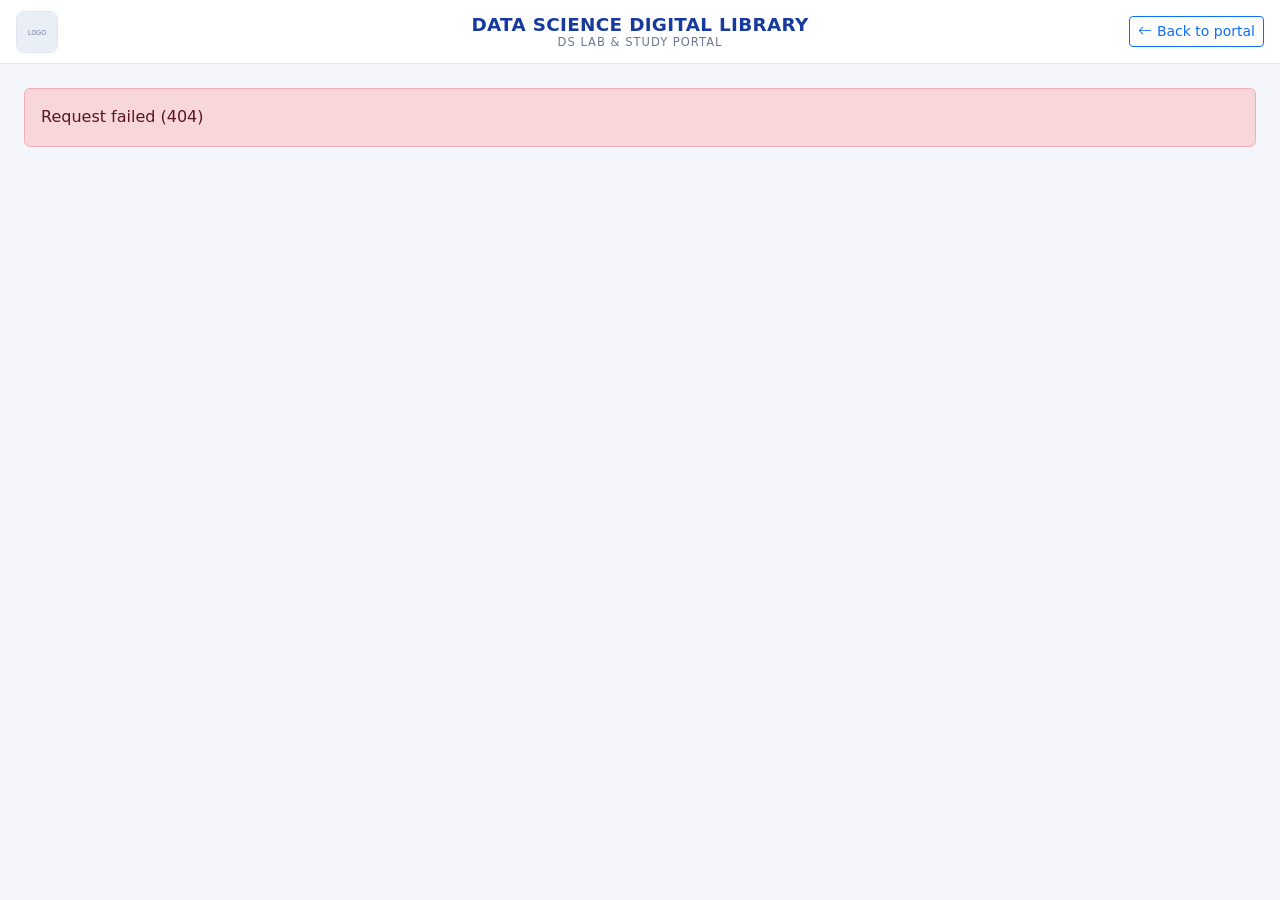
==== ds-library/src/main/resources/static/profile.html @ 5a0a2cf1 "Remove the admin login: everyone can read and edit Removes Spring Security, the login/logout API, th" ====
<!DOCTYPE html>
<html lang="en">
<head>
  <meta charset="UTF-8">
  <meta name="viewport" content="width=device-width, initial-scale=1">
  <title>Student Profile - Data Science Digital Library</title>
  <link href="https://cdn.jsdelivr.net/npm/bootstrap@5.3.3/dist/css/bootstrap.min.css" rel="stylesheet">
  <link href="https://cdn.jsdelivr.net/npm/bootstrap-icons@1.11.3/font/bootstrap-icons.min.css" rel="stylesheet">
  <link href="css/style.css" rel="stylesheet">
</head>
<body>
  <header class="app-header">
    <div class="header-left">
      <img src="img/logo-placeholder.svg" alt="MBU college logo" class="brand-logo">
    </div>
    <h1 class="site-title">DATA SCIENCE DIGITAL LIBRARY<small>DS LAB &amp; STUDY PORTAL</small></h1>
    <div class="header-right gap-2">
      <a href="index.html" class="btn btn-outline-primary btn-sm"><i class="bi bi-arrow-left"></i> <span class="label">Back to portal</span></a>
    </div>
  </header>

  <main class="app-main profile-main" id="content" tabindex="-1"></main>
  <div class="toast-area" id="toasts" aria-live="polite"></div>

  <script src="https://cdn.jsdelivr.net/npm/bootstrap@5.3.3/dist/js/bootstrap.bundle.min.js"></script>
  <script src="js/ui.js"></script>
  <script src="js/api.js"></script>
  <script src="js/pdfviewer.js"></script>
  <script src="js/profile.js"></script>
</body>
</html>
---- ds-library/src/main/resources/static/css/style.css ----
/* ===== Theme (change colours here only) ===== */
:root {
  --primary: #1f4fd8;
  --primary-dark: #163a9e;
  --accent: #f59e0b;
  --bg: #f4f6fb;
  --surface: #ffffff;
  --text: #1c2437;
  --muted: #6b7794;
  --border: #e1e6f0;
  --radius: 14px;
  --header-h: 64px;
  --sidebar-w: 240px;
  --shadow: 0 2px 10px rgba(25, 45, 100, .07);
}

* { box-sizing: border-box; }
body {
  margin: 0;
  background: var(--bg);
  color: var(--text);
  font-family: "Segoe UI", system-ui, -apple-system, Roboto, Arial, sans-serif;
  line-height: 1.55;
}

/* ===== Header ===== */
.app-header {
  position: fixed; inset: 0 0 auto 0; height: var(--header-h); z-index: 1030;
  display: grid; grid-template-columns: minmax(0, 1fr) auto minmax(0, 1fr); align-items: center;
  padding: 0 1rem; background: var(--surface); border-bottom: 1px solid var(--border);
}
.header-left { display: flex; align-items: center; gap: .6rem; }
.header-right { display: flex; justify-content: flex-end; }
.brand-logo { height: 42px; width: 42px; object-fit: contain; border-radius: 8px; }
.site-title { margin: 0; font-size: 1.15rem; font-weight: 700; color: var(--primary-dark); text-align: center; letter-spacing: .3px; }
.site-title small { display: block; font-size: .72rem; font-weight: 500; color: var(--muted); letter-spacing: 1px; }
.menu-toggle { display: none; border: 0; background: none; font-size: 1.6rem; color: var(--text); padding: 0 .25rem; }

/* ===== Sidebar ===== */
.app-sidebar {
  position: fixed; top: var(--header-h); bottom: 0; left: 0; width: var(--sidebar-w);
  background: var(--surface); border-right: 1px solid var(--border);
  padding: 1rem .75rem; overflow-y: auto; z-index: 1020;
  transition: transform .25s ease;
}
.nav-item-link {
  display: flex; align-items: center; gap: .75rem; padding: .7rem .9rem; margin-bottom: .25rem;
  border-radius: 10px; color: var(--text); text-decoration: none; font-weight: 500;
}
.nav-item-link i { font-size: 1.15rem; color: var(--muted); }
.nav-item-link:hover { background: #eef2fc; color: var(--primary); }
.nav-item-link.active { background: var(--primary); color: #fff; }
.nav-item-link.active i { color: #fff; }
.sidebar-backdrop { display: none; }

/* ===== Main content ===== */
.app-main { margin-left: var(--sidebar-w); padding: calc(var(--header-h) + 1.5rem) 1.5rem 2rem; min-height: 100vh; }
.page-head { display: flex; flex-wrap: wrap; align-items: center; justify-content: space-between; gap: .75rem; margin-bottom: 1.25rem; }
.page-head h2 { margin: 0; font-size: 1.5rem; font-weight: 700; }
.page-head p { margin: 0; color: var(--muted); }

/* ===== Cards ===== */
.card-ds { background: var(--surface); border: 1px solid var(--border); border-radius: var(--radius); box-shadow: var(--shadow); padding: 1.1rem 1.25rem; height: 100%; }
.card-ds h5 { font-size: 1rem; font-weight: 700; margin-bottom: .75rem; }
.stat-card { display: flex; align-items: center; gap: 1rem; }
.stat-icon { width: 50px; height: 50px; border-radius: 12px; display: grid; place-items: center; font-size: 1.5rem; background: #e8eefc; color: var(--primary); flex: none; }
.stat-value { font-size: 1.7rem; font-weight: 700; line-height: 1.1; }
.stat-label { color: var(--muted); font-size: .85rem; }
.welcome-banner { background: linear-gradient(120deg, var(--primary), #4a7cf0); color: #fff; border-radius: var(--radius); padding: 1.5rem; }
.welcome-banner h3 { margin: 0 0 .25rem; font-weight: 700; }
.welcome-banner p { margin: 0; opacity: .9; }

/* ===== Empty / loading states ===== */
.empty-state { text-align: center; color: var(--muted); padding: 1.5rem 1rem; }
.empty-state i { font-size: 2.2rem; display: block; margin-bottom: .4rem; opacity: .7; }
.empty-state.big { padding: 3.5rem 1rem; }
.toast-area { position: fixed; right: 1rem; bottom: 1rem; z-index: 2000; display: flex; flex-direction: column; gap: .5rem; }

.btn-primary { --bs-btn-bg: var(--primary); --bs-btn-border-color: var(--primary); --bs-btn-hover-bg: var(--primary-dark); --bs-btn-hover-border-color: var(--primary-dark); }
a:focus-visible, button:focus-visible { outline: 3px solid var(--accent); outline-offset: 2px; }

/* ===== Profile page ===== */
.id-card { max-width: 560px; margin: 0 auto; background: var(--surface); border-radius: 18px; overflow: hidden; box-shadow: var(--shadow); border: 1px solid var(--border); }
.id-card-top { background: linear-gradient(120deg, var(--primary), #4a7cf0); color: #fff; padding: 1.25rem; display: flex; align-items: center; gap: .75rem; }
.id-photo { width: 110px; height: 130px; border-radius: 12px; object-fit: cover; background: #e9eef7; border: 3px solid #fff; margin: -2.5rem 1.25rem 0; position: relative; }
.id-body { padding: 0 1.25rem 1.25rem; }
.id-row { display: flex; justify-content: space-between; gap: 1rem; padding: .45rem 0; border-bottom: 1px dashed var(--border); }
.id-row span:first-child { color: var(--muted); }

/* ===== Responsive ===== */
@media (max-width: 991.98px) {
  .menu-toggle { display: block; }
  .app-sidebar { transform: translateX(-100%); box-shadow: 4px 0 18px rgba(0,0,0,.12); }
  .app-sidebar.open { transform: translateX(0); }
  .sidebar-backdrop.show { display: block; position: fixed; inset: var(--header-h) 0 0 0; background: rgba(0,0,0,.35); z-index: 1010; }
  .app-main { margin-left: 0; padding: calc(var(--header-h) + 1rem) 1rem 2rem; }
}
@media (max-width: 575.98px) {
  .site-title { font-size: .9rem; }
  .site-title small { display: none; }
  .profile-btn .label { display: none; }
}

/* ===== Modules ===== */
.subject-title { font-size: 1.1rem; font-weight: 700; color: var(--primary-dark); margin: .5rem 0 .75rem; padding-bottom: .35rem; border-bottom: 2px solid var(--border); }
.section-label { font-size: .72rem; font-weight: 700; text-transform: uppercase; letter-spacing: .6px; color: var(--muted); margin: .6rem 0 .25rem; }
.file-row { display: flex; align-items: center; justify-content: space-between; gap: .5rem; padding: .2rem 0; }
.file-row .btn-link { text-decoration: none; min-width: 0; }

/* ===== PDF reader ===== */
body.pdf-open { overflow: hidden; }
.pdf-viewer { position: fixed; inset: 0; z-index: 3000; display: flex; flex-direction: column; background: #20242e; }
.pdf-bar { display: flex; flex-wrap: wrap; align-items: center; justify-content: space-between; gap: .5rem; padding: .5rem .75rem; background: #12151c; color: #fff; }
.pdf-title { font-weight: 600; flex: 1 1 140px; min-width: 0; }
.pdf-controls { display: flex; align-items: center; gap: .35rem; flex-wrap: wrap; }
.pdf-page { color: #fff; min-width: 5.5rem; text-align: center; font-size: .9rem; }
.pdf-stage { position: relative; flex: 1; overflow: auto; display: flex; align-items: center; justify-content: center; padding: .75rem; }
.pdf-zoom { width: 100%; height: 100%; max-width: 1200px; transform-origin: center center; transition: transform .15s; }
.flipbook { margin: 0 auto; }
.pdf-status { position: absolute; inset: 0; display: flex; flex-direction: column; gap: .75rem; align-items: center; justify-content: center; color: #fff; z-index: 2; }


/* ===== Notes & dashboard lists ===== */
.note-card { display: flex; flex-direction: column; }
.note-title { cursor: pointer; font-size: 1.05rem; font-weight: 700; color: var(--primary-dark); }
.note-title:hover { text-decoration: underline; }
.note-preview { color: var(--text); white-space: pre-wrap; overflow: hidden; display: -webkit-box; -webkit-line-clamp: 4; line-clamp: 4; -webkit-box-orient: vertical; margin-bottom: .5rem; }
.note-full { white-space: pre-wrap; word-wrap: break-word; }
.recent-list { list-style: none; padding: 0; margin: 0; }
.recent-list li { padding: .4rem 0; border-bottom: 1px dashed var(--border); display: flex; flex-wrap: wrap; justify-content: space-between; gap: .25rem .75rem; }
.recent-list li:last-child { border-bottom: 0; }

/* ===== Experiments: code and output ===== */
.code-block, .output-block { margin: 0 0 1rem; border: 1px solid var(--border); border-radius: 10px; overflow: auto; max-height: 420px; }
.code-block code { display: block; padding: 1rem; font-family: Consolas, "Courier New", monospace; font-size: .88rem; white-space: pre; background: #f6f8fa; }
.output-block { background: #111827; color: #e5e7eb; padding: 1rem; font-size: .88rem; white-space: pre-wrap; }
.code-input { font-family: Consolas, "Courier New", monospace; font-size: .88rem; white-space: pre; tab-size: 4; }

/* ===== Profile ===== */
.profile-main { margin-left: 0; }
.id-photo-empty { display: grid; place-items: center; font-size: 3.5rem; color: #9aa7c2; }
.id-row a { word-break: break-all; }

/* ===== Code editor ===== */
.monaco-box { height: 55vh; min-height: 320px; overflow: hidden; }
.console-box { min-height: 150px; max-height: 320px; margin-bottom: 0; }

/* ===== GitHub repository cards ===== */
.repo-card { border: 1px solid var(--border); border-radius: 10px; padding: .75rem .9rem; margin-bottom: .6rem; background: var(--surface); }
.repo-card a { text-decoration: none; word-break: break-all; }
.repo-section { max-width: 560px; margin: 1.5rem auto 0; }
.repo-section h5 { font-size: 1rem; font-weight: 700; margin-bottom: .75rem; }

/* ===== Long words, URLs and file names must wrap instead of stretching the page ===== */
.app-main, .modal-body, .repo-card { overflow-wrap: anywhere; }
.card-ds .d-flex > :first-child, .file-row > :first-child, .recent-list li > * { min-width: 0; }
.btn-group, .btn-group-sm { flex-shrink: 0; }
.id-row > span:last-child { min-width: 0; }
.site-title { min-width: 0; }

/* ===== Header on tablets and phones: logo and buttons keep their size, the title wraps in the space left ===== */
@media (max-width: 991.98px) {
  .app-header { grid-template-columns: auto minmax(0, 1fr) auto; gap: .5rem; }
  .site-title { font-size: .95rem; line-height: 1.15; padding: 0 .25rem; }
  .header-right { flex-wrap: nowrap; }
}
@media (max-width: 575.98px) {
  .site-title { font-size: .78rem; letter-spacing: 0; }
  .app-header { padding: 0 .5rem; }
  .brand-logo { height: 34px; width: 34px; }
}

/* Dashboard number cards: keep words whole, shrink the icon a little on phones */
.stat-label { overflow-wrap: normal; }
@media (max-width: 575.98px) {
  .stat-card { gap: .6rem; padding: .8rem; }
  .stat-icon { width: 38px; height: 38px; font-size: 1.15rem; border-radius: 10px; }
  .stat-label { font-size: .78rem; }
  .stat-value { font-size: 1.4rem; }
}
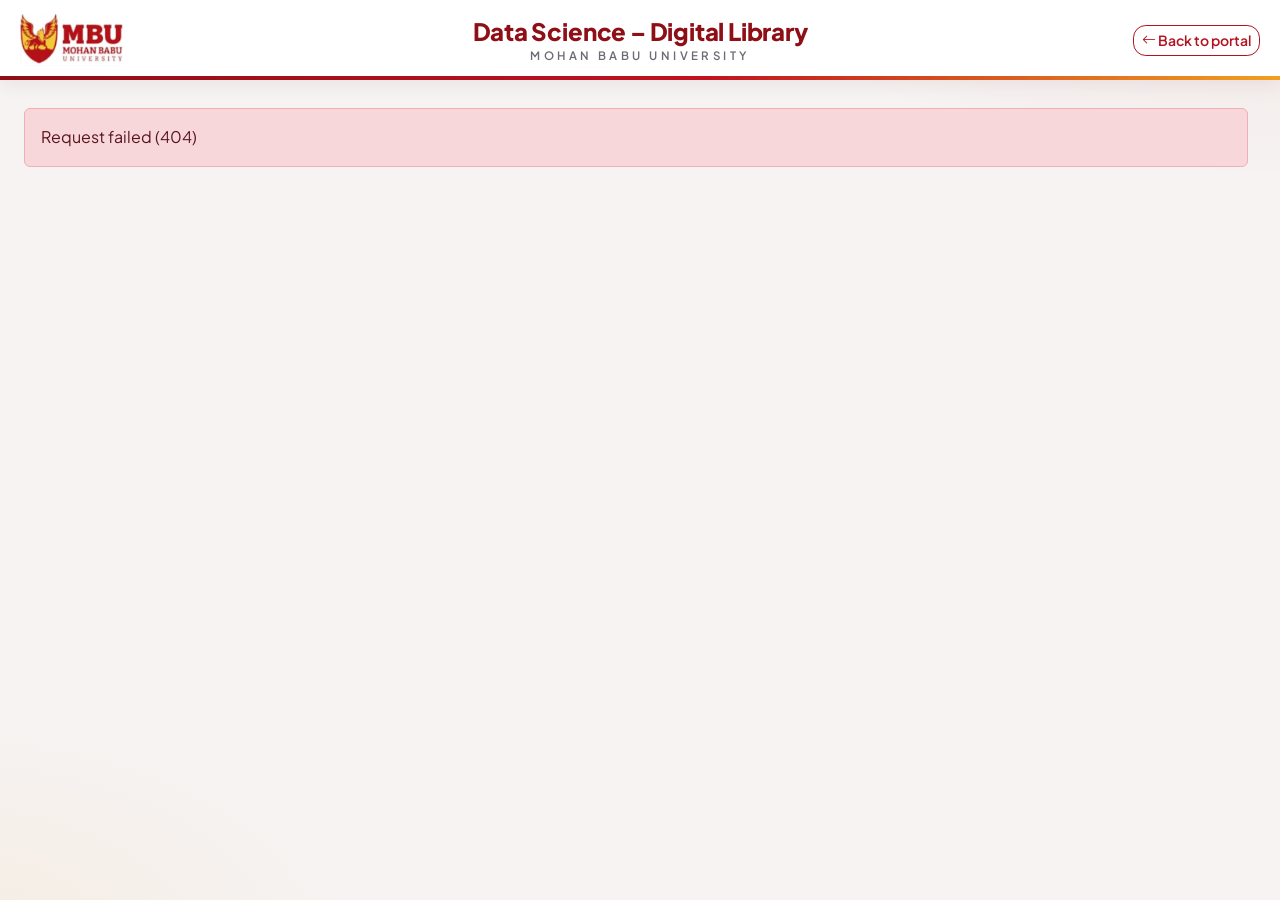
==== commit 0abd342c: "Restyle the portal in the Mohan Babu University look Crimson and maroon theme, maroon pill menu (sid" ====
--- a/ds-library/src/main/resources/static/profile.html
+++ b/ds-library/src/main/resources/static/profile.html
@@ -3,7 +3,10 @@
 <head>
   <meta charset="UTF-8">
   <meta name="viewport" content="width=device-width, initial-scale=1">
-  <title>Student Profile - Data Science Digital Library</title>
+  <title>Student Profile - Data Science - Digital Library</title>
+  <link rel="preconnect" href="https://fonts.googleapis.com">
+  <link rel="preconnect" href="https://fonts.gstatic.com" crossorigin>
+  <link href="https://fonts.googleapis.com/css2?family=Plus+Jakarta+Sans:wght@400;500;600;700;800&display=swap" rel="stylesheet">
   <link href="https://cdn.jsdelivr.net/npm/bootstrap@5.3.3/dist/css/bootstrap.min.css" rel="stylesheet">
   <link href="https://cdn.jsdelivr.net/npm/bootstrap-icons@1.11.3/font/bootstrap-icons.min.css" rel="stylesheet">
   <link href="css/style.css" rel="stylesheet">
@@ -11,10 +14,10 @@
 <body>
   <header class="app-header">
     <div class="header-left">
-      <img src="img/logo-placeholder.svg" alt="MBU college logo" class="brand-logo">
+      <img src="img/mbu-logo.png" alt="Mohan Babu University logo" class="brand-logo">
     </div>
-    <h1 class="site-title">DATA SCIENCE DIGITAL LIBRARY<small>DS LAB &amp; STUDY PORTAL</small></h1>
-    <div class="header-right gap-2">
+    <h1 class="site-title">Data Science &ndash; Digital Library<small>Mohan Babu University</small></h1>
+    <div class="header-right">
       <a href="index.html" class="btn btn-outline-primary btn-sm"><i class="bi bi-arrow-left"></i> <span class="label">Back to portal</span></a>
     </div>
   </header>
--- a/ds-library/src/main/resources/static/css/style.css
+++ b/ds-library/src/main/resources/static/css/style.css
@@ -1,74 +1,144 @@
-/* ===== Theme (change colours here only) ===== */
+/* =====================================================================
+   Mohan Babu University look: crimson and maroon, gold accent, white rounded cards.
+   Change the colours in :root only. Everything below uses these variables.
+   ===================================================================== */
 :root {
-  --primary: #1f4fd8;
-  --primary-dark: #163a9e;
-  --accent: #f59e0b;
-  --bg: #f4f6fb;
+  --primary: #b3121f;
+  --primary-dark: #8f0f16;
+  --primary-deep: #5e090e;
+  --accent: #f0a020;
+  --bg: #f6f3f2;
   --surface: #ffffff;
-  --text: #1c2437;
-  --muted: #6b7794;
-  --border: #e1e6f0;
-  --radius: 14px;
-  --header-h: 64px;
-  --sidebar-w: 240px;
-  --shadow: 0 2px 10px rgba(25, 45, 100, .07);
+  --text: #1d1b20;
+  --muted: #6c6a75;
+  --border: #ece7e6;
+  --radius: 22px;
+  --header-h: 80px;
+  --nav-h: 58px;
+  --sidebar-w: 232px;
+  --shadow: 0 8px 24px rgba(120, 20, 25, .08);
+
+  /* Make Bootstrap's own "primary" colour crimson too (badges, links, spinners) */
+  --bs-primary: #b3121f;
+  --bs-primary-rgb: 179, 18, 31;
+  --bs-link-color: #b3121f;
+  --bs-link-color-rgb: 179, 18, 31;
+  --bs-link-hover-color: #8f0f16;
+  --bs-link-hover-color-rgb: 143, 15, 22;
 }
 
 * { box-sizing: border-box; }
 body {
   margin: 0;
-  background: var(--bg);
   color: var(--text);
-  font-family: "Segoe UI", system-ui, -apple-system, Roboto, Arial, sans-serif;
+  font-family: "Plus Jakarta Sans", "Segoe UI", system-ui, -apple-system, Roboto, Arial, sans-serif;
   line-height: 1.55;
-}
-
-/* ===== Header ===== */
+  background:
+    radial-gradient(900px 420px at 100% -8%, rgba(179, 18, 31, .07), transparent 60%),
+    radial-gradient(700px 380px at -5% 105%, rgba(240, 160, 32, .08), transparent 60%),
+    var(--bg);
+  background-attachment: fixed;
+}
+
+/* ===== Bootstrap pieces recoloured ===== */
+.btn { --bs-btn-border-radius: .8rem; font-weight: 600; }
+.btn-primary {
+  --bs-btn-bg: #b3121f; --bs-btn-border-color: #b3121f; --bs-btn-color: #fff;
+  --bs-btn-hover-bg: #8f0f16; --bs-btn-hover-border-color: #8f0f16; --bs-btn-hover-color: #fff;
+  --bs-btn-active-bg: #7a0c13; --bs-btn-active-border-color: #7a0c13; --bs-btn-active-color: #fff;
+  --bs-btn-disabled-bg: #b3121f; --bs-btn-disabled-border-color: #b3121f;
+  --bs-btn-focus-shadow-rgb: 179, 18, 31;
+}
+.btn-outline-primary {
+  --bs-btn-color: #b3121f; --bs-btn-border-color: #b3121f;
+  --bs-btn-hover-bg: #b3121f; --bs-btn-hover-border-color: #b3121f; --bs-btn-hover-color: #fff;
+  --bs-btn-active-bg: #8f0f16; --bs-btn-active-border-color: #8f0f16; --bs-btn-active-color: #fff;
+  --bs-btn-disabled-color: #b3121f; --bs-btn-disabled-border-color: #b3121f;
+  --bs-btn-focus-shadow-rgb: 179, 18, 31;
+}
+.form-control, .form-select { border-radius: .8rem; border-color: #ddd5d4; }
+.form-control:focus, .form-select:focus { border-color: #c1121f; box-shadow: 0 0 0 .22rem rgba(193, 18, 31, .16); }
+.form-check-input:checked { background-color: #b3121f; border-color: #b3121f; }
+.form-check-input:focus { border-color: #c1121f; box-shadow: 0 0 0 .22rem rgba(193, 18, 31, .16); }
+.modal-content { border: 0; border-radius: var(--radius); box-shadow: 0 24px 60px rgba(60, 5, 10, .28); }
+.modal-header { border-bottom: 0; padding-bottom: .25rem; }
+.modal-header .modal-title { font-weight: 800; color: var(--primary-deep); }
+.modal-footer { border-top: 0; }
+a:focus-visible, button:focus-visible { outline: 3px solid var(--accent); outline-offset: 2px; }
+
+/* ===== Header: logo left, title centre, profile button right ===== */
 .app-header {
   position: fixed; inset: 0 0 auto 0; height: var(--header-h); z-index: 1030;
   display: grid; grid-template-columns: minmax(0, 1fr) auto minmax(0, 1fr); align-items: center;
-  padding: 0 1rem; background: var(--surface); border-bottom: 1px solid var(--border);
+  padding: 0 1.25rem; background: rgba(255, 255, 255, .97); backdrop-filter: blur(8px);
+  box-shadow: 0 4px 18px rgba(90, 10, 15, .07);
+}
+.app-header::after {
+  content: ""; position: absolute; left: 0; right: 0; bottom: 0; height: 4px;
+  background: linear-gradient(90deg, #8f0f16 0%, #c1121f 55%, #f0a020 100%);
 }
 .header-left { display: flex; align-items: center; gap: .6rem; }
 .header-right { display: flex; justify-content: flex-end; }
-.brand-logo { height: 42px; width: 42px; object-fit: contain; border-radius: 8px; }
-.site-title { margin: 0; font-size: 1.15rem; font-weight: 700; color: var(--primary-dark); text-align: center; letter-spacing: .3px; }
-.site-title small { display: block; font-size: .72rem; font-weight: 500; color: var(--muted); letter-spacing: 1px; }
-.menu-toggle { display: none; border: 0; background: none; font-size: 1.6rem; color: var(--text); padding: 0 .25rem; }
-
-/* ===== Sidebar ===== */
+.brand-logo { height: 52px; width: auto; max-width: 130px; object-fit: contain; }
+.site-title { margin: 0; text-align: center; min-width: 0; font-size: 1.5rem; font-weight: 800; line-height: 1.15; color: var(--primary-dark); letter-spacing: -.2px; }
+.site-title small { display: block; margin-top: .25rem; font-size: .72rem; font-weight: 600; color: var(--muted); letter-spacing: .3em; text-transform: uppercase; }
+.profile-btn { border-radius: 999px; padding-inline: 1rem; }
+
+/* ===== Menu: maroon panel on desktop, scrolling pill bar on phones ===== */
 .app-sidebar {
-  position: fixed; top: var(--header-h); bottom: 0; left: 0; width: var(--sidebar-w);
-  background: var(--surface); border-right: 1px solid var(--border);
-  padding: 1rem .75rem; overflow-y: auto; z-index: 1020;
-  transition: transform .25s ease;
+  position: fixed; top: calc(var(--header-h) + 14px); bottom: 14px; left: 14px; width: var(--sidebar-w);
+  background: linear-gradient(170deg, #b3121f 0%, #7a0c13 100%); border-radius: 26px;
+  padding: 1rem .8rem; overflow-y: auto; z-index: 1020; box-shadow: 0 14px 30px rgba(120, 15, 20, .3);
 }
 .nav-item-link {
-  display: flex; align-items: center; gap: .75rem; padding: .7rem .9rem; margin-bottom: .25rem;
-  border-radius: 10px; color: var(--text); text-decoration: none; font-weight: 500;
-}
-.nav-item-link i { font-size: 1.15rem; color: var(--muted); }
-.nav-item-link:hover { background: #eef2fc; color: var(--primary); }
-.nav-item-link.active { background: var(--primary); color: #fff; }
-.nav-item-link.active i { color: #fff; }
-.sidebar-backdrop { display: none; }
+  display: flex; align-items: center; gap: .75rem; padding: .75rem 1rem; margin-bottom: .3rem;
+  border-radius: 16px; color: rgba(255, 255, 255, .92); text-decoration: none; font-weight: 600;
+  transition: background .15s, color .15s;
+}
+.nav-item-link i { font-size: 1.15rem; color: rgba(255, 255, 255, .8); }
+.nav-item-link:hover { background: rgba(255, 255, 255, .14); color: #fff; }
+.nav-item-link.active { background: #fff; color: var(--primary); box-shadow: 0 6px 14px rgba(0, 0, 0, .18); }
+.nav-item-link.active i { color: var(--primary); }
 
 /* ===== Main content ===== */
-.app-main { margin-left: var(--sidebar-w); padding: calc(var(--header-h) + 1.5rem) 1.5rem 2rem; min-height: 100vh; }
-.page-head { display: flex; flex-wrap: wrap; align-items: center; justify-content: space-between; gap: .75rem; margin-bottom: 1.25rem; }
-.page-head h2 { margin: 0; font-size: 1.5rem; font-weight: 700; }
+.app-main { margin-left: calc(var(--sidebar-w) + 28px); padding: calc(var(--header-h) + 1.75rem) 2rem 2.5rem 1.5rem; min-height: 100vh; }
+.page-head { display: flex; flex-wrap: wrap; align-items: center; justify-content: space-between; gap: .75rem; margin-bottom: 1.4rem; }
+.page-head h2 { margin: 0; font-size: 1.75rem; font-weight: 800; color: var(--primary-deep); letter-spacing: -.3px; }
 .page-head p { margin: 0; color: var(--muted); }
 
 /* ===== Cards ===== */
-.card-ds { background: var(--surface); border: 1px solid var(--border); border-radius: var(--radius); box-shadow: var(--shadow); padding: 1.1rem 1.25rem; height: 100%; }
-.card-ds h5 { font-size: 1rem; font-weight: 700; margin-bottom: .75rem; }
-.stat-card { display: flex; align-items: center; gap: 1rem; }
-.stat-icon { width: 50px; height: 50px; border-radius: 12px; display: grid; place-items: center; font-size: 1.5rem; background: #e8eefc; color: var(--primary); flex: none; }
-.stat-value { font-size: 1.7rem; font-weight: 700; line-height: 1.1; }
-.stat-label { color: var(--muted); font-size: .85rem; }
-.welcome-banner { background: linear-gradient(120deg, var(--primary), #4a7cf0); color: #fff; border-radius: var(--radius); padding: 1.5rem; }
-.welcome-banner h3 { margin: 0 0 .25rem; font-weight: 700; }
-.welcome-banner p { margin: 0; opacity: .9; }
+.card-ds { background: var(--surface); border: 1px solid rgba(0, 0, 0, .03); border-radius: var(--radius); box-shadow: var(--shadow); padding: 1.2rem 1.35rem; height: 100%; }
+.card-ds h5 { font-size: 1.02rem; font-weight: 800; margin-bottom: .75rem; }
+.stat-icon { width: 50px; height: 50px; border-radius: 14px; display: grid; place-items: center; font-size: 1.5rem; background: #fde9eb; color: var(--primary); flex: none; }
+
+/* ===== Home: welcome banner and big tiles ===== */
+.welcome-banner {
+  position: relative; overflow: hidden; color: #fff; border-radius: 26px; padding: 1.8rem 1.7rem;
+  background:
+    radial-gradient(circle at 90% 8%, rgba(240, 160, 32, .6), transparent 42%),
+    linear-gradient(135deg, #c8141c 0%, #8f0f16 100%);
+  box-shadow: 0 16px 34px rgba(143, 15, 22, .3);
+}
+.welcome-banner h3 { margin: 0 0 .4rem; font-weight: 800; font-size: 1.8rem; letter-spacing: -.3px; }
+.welcome-banner p { margin: 0; opacity: .93; font-size: 1.05rem; }
+
+.tile {
+  position: relative; display: flex; flex-direction: column; height: 100%; padding: 1.15rem 1.2rem 1.2rem;
+  background: var(--surface); border: 1px solid rgba(0, 0, 0, .03); border-radius: var(--radius); box-shadow: var(--shadow);
+  text-decoration: none; color: var(--text); transition: transform .15s, box-shadow .15s;
+}
+.tile:hover { transform: translateY(-3px); box-shadow: 0 16px 32px rgba(120, 20, 25, .15); color: var(--text); }
+.tile-icon { width: 56px; height: 56px; border-radius: 17px; display: grid; place-items: center; font-size: 1.6rem; color: #fff; margin-bottom: .9rem; box-shadow: 0 8px 16px rgba(0, 0, 0, .2); }
+.tile-arrow { position: absolute; top: 1.2rem; right: 1.3rem; color: #8d8a96; font-size: 1.15rem; }
+.tile-title { font-weight: 800; font-size: 1.18rem; line-height: 1.2; }
+.tile-count { font-weight: 800; color: var(--primary); }
+.tile-sub { color: var(--muted); font-size: .92rem; margin-top: .15rem; }
+.t-red    { background: linear-gradient(135deg, #d6212d, #8f0f16); }
+.t-purple { background: linear-gradient(135deg, #9a6bff, #6a3de0); }
+.t-blue   { background: linear-gradient(135deg, #3b8bff, #1a56c8); }
+.t-green  { background: linear-gradient(135deg, #25ad63, #117a3d); }
+.t-amber  { background: linear-gradient(135deg, #ffb02e, #e07a0b); }
+.t-teal   { background: linear-gradient(135deg, #1fc6b3, #0e8f82); }
 
 /* ===== Empty / loading states ===== */
 .empty-state { text-align: center; color: var(--muted); padding: 1.5rem 1rem; }
@@ -76,42 +146,17 @@
 .empty-state.big { padding: 3.5rem 1rem; }
 .toast-area { position: fixed; right: 1rem; bottom: 1rem; z-index: 2000; display: flex; flex-direction: column; gap: .5rem; }
 
-.btn-primary { --bs-btn-bg: var(--primary); --bs-btn-border-color: var(--primary); --bs-btn-hover-bg: var(--primary-dark); --bs-btn-hover-border-color: var(--primary-dark); }
-a:focus-visible, button:focus-visible { outline: 3px solid var(--accent); outline-offset: 2px; }
-
-/* ===== Profile page ===== */
-.id-card { max-width: 560px; margin: 0 auto; background: var(--surface); border-radius: 18px; overflow: hidden; box-shadow: var(--shadow); border: 1px solid var(--border); }
-.id-card-top { background: linear-gradient(120deg, var(--primary), #4a7cf0); color: #fff; padding: 1.25rem; display: flex; align-items: center; gap: .75rem; }
-.id-photo { width: 110px; height: 130px; border-radius: 12px; object-fit: cover; background: #e9eef7; border: 3px solid #fff; margin: -2.5rem 1.25rem 0; position: relative; }
-.id-body { padding: 0 1.25rem 1.25rem; }
-.id-row { display: flex; justify-content: space-between; gap: 1rem; padding: .45rem 0; border-bottom: 1px dashed var(--border); }
-.id-row span:first-child { color: var(--muted); }
-
-/* ===== Responsive ===== */
-@media (max-width: 991.98px) {
-  .menu-toggle { display: block; }
-  .app-sidebar { transform: translateX(-100%); box-shadow: 4px 0 18px rgba(0,0,0,.12); }
-  .app-sidebar.open { transform: translateX(0); }
-  .sidebar-backdrop.show { display: block; position: fixed; inset: var(--header-h) 0 0 0; background: rgba(0,0,0,.35); z-index: 1010; }
-  .app-main { margin-left: 0; padding: calc(var(--header-h) + 1rem) 1rem 2rem; }
-}
-@media (max-width: 575.98px) {
-  .site-title { font-size: .9rem; }
-  .site-title small { display: none; }
-  .profile-btn .label { display: none; }
-}
-
 /* ===== Modules ===== */
-.subject-title { font-size: 1.1rem; font-weight: 700; color: var(--primary-dark); margin: .5rem 0 .75rem; padding-bottom: .35rem; border-bottom: 2px solid var(--border); }
-.section-label { font-size: .72rem; font-weight: 700; text-transform: uppercase; letter-spacing: .6px; color: var(--muted); margin: .6rem 0 .25rem; }
+.subject-title { font-size: 1.12rem; font-weight: 800; color: var(--primary-dark); margin: .5rem 0 .8rem; padding-bottom: .4rem; border-bottom: 2px solid #f0d9db; }
+.section-label { font-size: .72rem; font-weight: 800; text-transform: uppercase; letter-spacing: .6px; color: var(--muted); margin: .6rem 0 .25rem; }
 .file-row { display: flex; align-items: center; justify-content: space-between; gap: .5rem; padding: .2rem 0; }
 .file-row .btn-link { text-decoration: none; min-width: 0; }
 
 /* ===== PDF reader ===== */
 body.pdf-open { overflow: hidden; }
-.pdf-viewer { position: fixed; inset: 0; z-index: 3000; display: flex; flex-direction: column; background: #20242e; }
-.pdf-bar { display: flex; flex-wrap: wrap; align-items: center; justify-content: space-between; gap: .5rem; padding: .5rem .75rem; background: #12151c; color: #fff; }
-.pdf-title { font-weight: 600; flex: 1 1 140px; min-width: 0; }
+.pdf-viewer { position: fixed; inset: 0; z-index: 3000; display: flex; flex-direction: column; background: #2a1517; }
+.pdf-bar { display: flex; flex-wrap: wrap; align-items: center; justify-content: space-between; gap: .5rem; padding: .5rem .75rem; background: #4a0a0f; color: #fff; }
+.pdf-title { font-weight: 700; flex: 1 1 140px; min-width: 0; }
 .pdf-controls { display: flex; align-items: center; gap: .35rem; flex-wrap: wrap; }
 .pdf-page { color: #fff; min-width: 5.5rem; text-align: center; font-size: .9rem; }
 .pdf-stage { position: relative; flex: 1; overflow: auto; display: flex; align-items: center; justify-content: center; padding: .75rem; }
@@ -119,62 +164,93 @@
 .flipbook { margin: 0 auto; }
 .pdf-status { position: absolute; inset: 0; display: flex; flex-direction: column; gap: .75rem; align-items: center; justify-content: center; color: #fff; z-index: 2; }
 
-
 /* ===== Notes & dashboard lists ===== */
 .note-card { display: flex; flex-direction: column; }
-.note-title { cursor: pointer; font-size: 1.05rem; font-weight: 700; color: var(--primary-dark); }
+.note-title { cursor: pointer; font-size: 1.05rem; font-weight: 800; color: var(--primary-dark); }
 .note-title:hover { text-decoration: underline; }
 .note-preview { color: var(--text); white-space: pre-wrap; overflow: hidden; display: -webkit-box; -webkit-line-clamp: 4; line-clamp: 4; -webkit-box-orient: vertical; margin-bottom: .5rem; }
 .note-full { white-space: pre-wrap; word-wrap: break-word; }
 .recent-list { list-style: none; padding: 0; margin: 0; }
-.recent-list li { padding: .4rem 0; border-bottom: 1px dashed var(--border); display: flex; flex-wrap: wrap; justify-content: space-between; gap: .25rem .75rem; }
+.recent-list li { padding: .45rem 0; border-bottom: 1px dashed #eadfde; display: flex; flex-wrap: wrap; justify-content: space-between; gap: .25rem .75rem; }
 .recent-list li:last-child { border-bottom: 0; }
 
 /* ===== Experiments: code and output ===== */
-.code-block, .output-block { margin: 0 0 1rem; border: 1px solid var(--border); border-radius: 10px; overflow: auto; max-height: 420px; }
+.code-block, .output-block { margin: 0 0 1rem; border: 1px solid var(--border); border-radius: 14px; overflow: auto; max-height: 420px; }
 .code-block code { display: block; padding: 1rem; font-family: Consolas, "Courier New", monospace; font-size: .88rem; white-space: pre; background: #f6f8fa; }
-.output-block { background: #111827; color: #e5e7eb; padding: 1rem; font-size: .88rem; white-space: pre-wrap; }
+.output-block { background: #1f1416; color: #f1e6e7; padding: 1rem; font-size: .88rem; white-space: pre-wrap; }
 .code-input { font-family: Consolas, "Courier New", monospace; font-size: .88rem; white-space: pre; tab-size: 4; }
 
-/* ===== Profile ===== */
+/* ===== Code editor ===== */
+.monaco-box { height: 55vh; min-height: 320px; overflow: hidden; border-radius: 14px; }
+.console-box { min-height: 150px; max-height: 320px; margin-bottom: 0; }
+
+/* ===== Profile page ===== */
 .profile-main { margin-left: 0; }
-.id-photo-empty { display: grid; place-items: center; font-size: 3.5rem; color: #9aa7c2; }
+.id-card { max-width: 560px; margin: 0 auto; background: var(--surface); border-radius: 26px; overflow: hidden; box-shadow: 0 16px 36px rgba(120, 20, 25, .14); border: 1px solid rgba(0, 0, 0, .03); }
+.id-card-top {
+  color: #fff; padding: 1.25rem 1.25rem 3.6rem; display: flex; align-items: center; gap: .85rem; font-weight: 700;
+  background: radial-gradient(circle at 92% 0%, rgba(240, 160, 32, .55), transparent 45%), linear-gradient(135deg, #c8141c, #7a0c13);
+}
+.id-logo { height: 46px; width: auto; background: #fff; border-radius: 10px; padding: 3px 6px; }
+.id-photo { width: 110px; height: 130px; border-radius: 16px; object-fit: cover; background: #f1e9e8; border: 4px solid #fff; margin: -2.5rem 1.25rem 0; position: relative; box-shadow: 0 8px 18px rgba(0, 0, 0, .18); }
+.id-photo-empty { display: grid; place-items: center; font-size: 3.5rem; color: #b9aeb0; }
+.id-body { padding: 0 1.25rem 1.25rem; }
+.id-row { display: flex; justify-content: space-between; gap: 1rem; padding: .5rem 0; border-bottom: 1px dashed #eadfde; }
+.id-row span:first-child { color: var(--muted); }
 .id-row a { word-break: break-all; }
 
-/* ===== Code editor ===== */
-.monaco-box { height: 55vh; min-height: 320px; overflow: hidden; }
-.console-box { min-height: 150px; max-height: 320px; margin-bottom: 0; }
-
 /* ===== GitHub repository cards ===== */
-.repo-card { border: 1px solid var(--border); border-radius: 10px; padding: .75rem .9rem; margin-bottom: .6rem; background: var(--surface); }
+.repo-card { border: 1px solid var(--border); border-radius: 16px; padding: .8rem 1rem; margin-bottom: .6rem; background: var(--surface); }
 .repo-card a { text-decoration: none; word-break: break-all; }
 .repo-section { max-width: 560px; margin: 1.5rem auto 0; }
-.repo-section h5 { font-size: 1rem; font-weight: 700; margin-bottom: .75rem; }
+.repo-section h5 { font-size: 1rem; font-weight: 800; margin-bottom: .75rem; }
 
 /* ===== Long words, URLs and file names must wrap instead of stretching the page ===== */
 .app-main, .modal-body, .repo-card { overflow-wrap: anywhere; }
 .card-ds .d-flex > :first-child, .file-row > :first-child, .recent-list li > * { min-width: 0; }
 .btn-group, .btn-group-sm { flex-shrink: 0; }
 .id-row > span:last-child { min-width: 0; }
-.site-title { min-width: 0; }
-
-/* ===== Header on tablets and phones: logo and buttons keep their size, the title wraps in the space left ===== */
+.tile-title, .tile-sub { overflow-wrap: normal; }
+
+/* ===== Tablets and phones: the menu becomes a scrolling maroon pill bar under the header ===== */
 @media (max-width: 991.98px) {
-  .app-header { grid-template-columns: auto minmax(0, 1fr) auto; gap: .5rem; }
-  .site-title { font-size: .95rem; line-height: 1.15; padding: 0 .25rem; }
+  :root { --header-h: 72px; }
+  .app-header { grid-template-columns: auto minmax(0, 1fr) auto; gap: .5rem; padding: 0 .85rem; }
+  .brand-logo { height: 42px; max-width: 100px; }
+  .site-title { font-size: 1.12rem; padding: 0 .25rem; }
+  .site-title small { font-size: .6rem; letter-spacing: .22em; }
   .header-right { flex-wrap: nowrap; }
+
+  .app-sidebar {
+    top: calc(var(--header-h) + 10px); left: 10px; right: 10px; bottom: auto; width: auto; height: var(--nav-h);
+    display: flex; flex-direction: row; align-items: center; gap: .25rem; padding: .45rem;
+    overflow-x: auto; overflow-y: hidden; border-radius: 22px; scrollbar-width: none;
+    background: linear-gradient(90deg, #b3121f 0%, #7a0c13 100%);
+  }
+  .app-sidebar::-webkit-scrollbar { display: none; }
+  .nav-item-link { flex: none; margin: 0; padding: .6rem 1.05rem; white-space: nowrap; border-radius: 16px; }
+  .nav-item-link i { display: none; }
+
+  .app-main { margin-left: 0; padding: calc(var(--header-h) + var(--nav-h) + 28px) 1rem 2rem; }
+  .welcome-banner h3 { font-size: 1.5rem; }
 }
 @media (max-width: 575.98px) {
-  .site-title { font-size: .78rem; letter-spacing: 0; }
-  .app-header { padding: 0 .5rem; }
-  .brand-logo { height: 34px; width: 34px; }
-}
-
-/* Dashboard number cards: keep words whole, shrink the icon a little on phones */
-.stat-label { overflow-wrap: normal; }
-@media (max-width: 575.98px) {
-  .stat-card { gap: .6rem; padding: .8rem; }
-  .stat-icon { width: 38px; height: 38px; font-size: 1.15rem; border-radius: 10px; }
-  .stat-label { font-size: .78rem; }
-  .stat-value { font-size: 1.4rem; }
-}
+  :root { --header-h: 66px; }
+  .app-header { padding: 0 .55rem; }
+  .brand-logo { height: 36px; max-width: 78px; }
+  .site-title { font-size: .86rem; line-height: 1.12; }
+  .site-title small { font-size: .5rem; letter-spacing: .16em; margin-top: .15rem; }
+  .profile-btn .label { display: none; }
+  .profile-btn { padding-inline: .6rem; }
+  .page-head h2 { font-size: 1.45rem; }
+  .welcome-banner { padding: 1.4rem 1.2rem; border-radius: 22px; }
+  .welcome-banner h3 { font-size: 1.35rem; }
+  .welcome-banner p { font-size: .98rem; }
+  .tile { padding: 1rem 1rem 1.05rem; border-radius: 20px; }
+  .tile-icon { width: 50px; height: 50px; font-size: 1.4rem; border-radius: 15px; margin-bottom: .7rem; }
+  .tile-title { font-size: 1.05rem; }
+  .tile-sub { font-size: .85rem; }
+}
+
+/* The profile page has no menu bar, so it needs less space under the header on phones */
+@media (max-width: 991.98px) { .profile-main { padding-top: calc(var(--header-h) + 1.5rem); } }
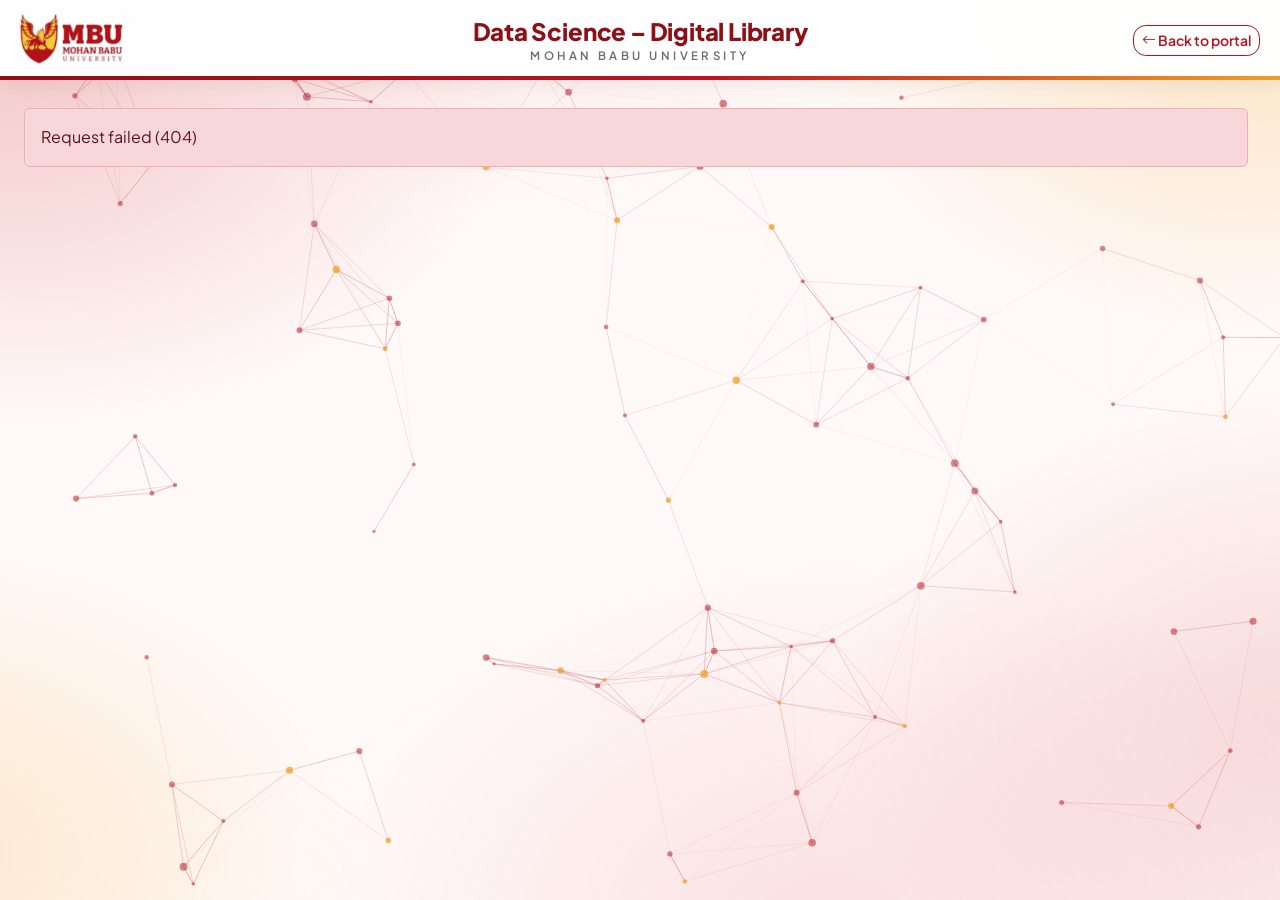
==== commit bf47218c: "Replace the still background with an animated one Drifting colour clouds (CSS) plus a floating netwo" ====
--- a/ds-library/src/main/resources/static/profile.html
+++ b/ds-library/src/main/resources/static/profile.html
@@ -26,6 +26,7 @@
   <div class="toast-area" id="toasts" aria-live="polite"></div>
 
   <script src="https://cdn.jsdelivr.net/npm/bootstrap@5.3.3/dist/js/bootstrap.bundle.min.js"></script>
+  <script src="js/background.js"></script>
   <script src="js/ui.js"></script>
   <script src="js/api.js"></script>
   <script src="js/pdfviewer.js"></script>
--- a/ds-library/src/main/resources/static/css/style.css
+++ b/ds-library/src/main/resources/static/css/style.css
@@ -7,7 +7,7 @@
   --primary-dark: #8f0f16;
   --primary-deep: #5e090e;
   --accent: #f0a020;
-  --bg: #f6f3f2;
+  --bg: #fffaf9;
   --surface: #ffffff;
   --text: #1d1b20;
   --muted: #6c6a75;
@@ -15,7 +15,7 @@
   --radius: 22px;
   --header-h: 80px;
   --nav-h: 58px;
-  --sidebar-w: 232px;
+  --sidebar-w: 256px;
   --shadow: 0 8px 24px rgba(120, 20, 25, .08);
 
   /* Make Bootstrap's own "primary" colour crimson too (badges, links, spinners) */
@@ -33,11 +33,42 @@
   color: var(--text);
   font-family: "Plus Jakarta Sans", "Segoe UI", system-ui, -apple-system, Roboto, Arial, sans-serif;
   line-height: 1.55;
+  /* Warm white base. The moving colour clouds (body::before / ::after) and the node network (js/background.js)
+     are drawn on top of it and behind the page content. */
+  background-color: #fffaf9;
+}
+
+/* ===== Animated background: slowly drifting colour clouds (CSS only, no scripts) ===== */
+body::before, body::after {
+  content: ""; position: fixed; inset: -25%; z-index: -2; pointer-events: none; will-change: transform;
+}
+body::before {
   background:
-    radial-gradient(900px 420px at 100% -8%, rgba(179, 18, 31, .07), transparent 60%),
-    radial-gradient(700px 380px at -5% 105%, rgba(240, 160, 32, .08), transparent 60%),
-    var(--bg);
-  background-attachment: fixed;
+    radial-gradient(38% 38% at 18% 22%, rgba(200, 20, 28, .20), transparent 70%),
+    radial-gradient(34% 34% at 82% 18%, rgba(240, 160, 32, .24), transparent 70%),
+    radial-gradient(40% 40% at 60% 85%, rgba(232, 112, 122, .18), transparent 70%);
+  animation: cloud-a 30s ease-in-out infinite alternate;
+}
+body::after {
+  background:
+    radial-gradient(36% 36% at 85% 70%, rgba(200, 20, 28, .14), transparent 70%),
+    radial-gradient(34% 34% at 12% 80%, rgba(240, 160, 32, .20), transparent 70%),
+    radial-gradient(30% 30% at 45% 12%, rgba(232, 112, 122, .12), transparent 70%);
+  animation: cloud-b 42s ease-in-out infinite alternate;
+}
+@keyframes cloud-a {
+  0%   { transform: translate3d(0, 0, 0) scale(1) rotate(0deg); }
+  50%  { transform: translate3d(4%, -3%, 0) scale(1.10) rotate(3deg); }
+  100% { transform: translate3d(-4%, 4%, 0) scale(1.04) rotate(-3deg); }
+}
+@keyframes cloud-b {
+  0%   { transform: translate3d(0, 0, 0) scale(1.05) rotate(0deg); }
+  50%  { transform: translate3d(-5%, 3%, 0) scale(1) rotate(-4deg); }
+  100% { transform: translate3d(4%, -4%, 0) scale(1.12) rotate(3deg); }
+}
+#bgCanvas { position: fixed; inset: 0; width: 100%; height: 100%; z-index: -1; pointer-events: none; }
+@media (prefers-reduced-motion: reduce) {
+  body::before, body::after { animation: none; }   /* a still picture for people who prefer no motion */
 }
 
 /* ===== Bootstrap pieces recoloured ===== */
@@ -82,7 +113,6 @@
 .brand-logo { height: 52px; width: auto; max-width: 130px; object-fit: contain; }
 .site-title { margin: 0; text-align: center; min-width: 0; font-size: 1.5rem; font-weight: 800; line-height: 1.15; color: var(--primary-dark); letter-spacing: -.2px; }
 .site-title small { display: block; margin-top: .25rem; font-size: .72rem; font-weight: 600; color: var(--muted); letter-spacing: .3em; text-transform: uppercase; }
-.profile-btn { border-radius: 999px; padding-inline: 1rem; }
 
 /* ===== Menu: maroon panel on desktop, scrolling pill bar on phones ===== */
 .app-sidebar {
@@ -111,7 +141,7 @@
 .card-ds h5 { font-size: 1.02rem; font-weight: 800; margin-bottom: .75rem; }
 .stat-icon { width: 50px; height: 50px; border-radius: 14px; display: grid; place-items: center; font-size: 1.5rem; background: #fde9eb; color: var(--primary); flex: none; }
 
-/* ===== Home: welcome banner and big tiles ===== */
+/* ===== Home: welcome banner ===== */
 .welcome-banner {
   position: relative; overflow: hidden; color: #fff; border-radius: 26px; padding: 1.8rem 1.7rem;
   background:
@@ -122,23 +152,10 @@
 .welcome-banner h3 { margin: 0 0 .4rem; font-weight: 800; font-size: 1.8rem; letter-spacing: -.3px; }
 .welcome-banner p { margin: 0; opacity: .93; font-size: 1.05rem; }
 
-.tile {
   position: relative; display: flex; flex-direction: column; height: 100%; padding: 1.15rem 1.2rem 1.2rem;
   background: var(--surface); border: 1px solid rgba(0, 0, 0, .03); border-radius: var(--radius); box-shadow: var(--shadow);
   text-decoration: none; color: var(--text); transition: transform .15s, box-shadow .15s;
 }
-.tile:hover { transform: translateY(-3px); box-shadow: 0 16px 32px rgba(120, 20, 25, .15); color: var(--text); }
-.tile-icon { width: 56px; height: 56px; border-radius: 17px; display: grid; place-items: center; font-size: 1.6rem; color: #fff; margin-bottom: .9rem; box-shadow: 0 8px 16px rgba(0, 0, 0, .2); }
-.tile-arrow { position: absolute; top: 1.2rem; right: 1.3rem; color: #8d8a96; font-size: 1.15rem; }
-.tile-title { font-weight: 800; font-size: 1.18rem; line-height: 1.2; }
-.tile-count { font-weight: 800; color: var(--primary); }
-.tile-sub { color: var(--muted); font-size: .92rem; margin-top: .15rem; }
-.t-red    { background: linear-gradient(135deg, #d6212d, #8f0f16); }
-.t-purple { background: linear-gradient(135deg, #9a6bff, #6a3de0); }
-.t-blue   { background: linear-gradient(135deg, #3b8bff, #1a56c8); }
-.t-green  { background: linear-gradient(135deg, #25ad63, #117a3d); }
-.t-amber  { background: linear-gradient(135deg, #ffb02e, #e07a0b); }
-.t-teal   { background: linear-gradient(135deg, #1fc6b3, #0e8f82); }
 
 /* ===== Empty / loading states ===== */
 .empty-state { text-align: center; color: var(--muted); padding: 1.5rem 1rem; }
@@ -210,7 +227,6 @@
 .card-ds .d-flex > :first-child, .file-row > :first-child, .recent-list li > * { min-width: 0; }
 .btn-group, .btn-group-sm { flex-shrink: 0; }
 .id-row > span:last-child { min-width: 0; }
-.tile-title, .tile-sub { overflow-wrap: normal; }
 
 /* ===== Tablets and phones: the menu becomes a scrolling maroon pill bar under the header ===== */
 @media (max-width: 991.98px) {
@@ -240,17 +256,73 @@
   .brand-logo { height: 36px; max-width: 78px; }
   .site-title { font-size: .86rem; line-height: 1.12; }
   .site-title small { font-size: .5rem; letter-spacing: .16em; margin-top: .15rem; }
-  .profile-btn .label { display: none; }
-  .profile-btn { padding-inline: .6rem; }
   .page-head h2 { font-size: 1.45rem; }
   .welcome-banner { padding: 1.4rem 1.2rem; border-radius: 22px; }
   .welcome-banner h3 { font-size: 1.35rem; }
   .welcome-banner p { font-size: .98rem; }
-  .tile { padding: 1rem 1rem 1.05rem; border-radius: 20px; }
-  .tile-icon { width: 50px; height: 50px; font-size: 1.4rem; border-radius: 15px; margin-bottom: .7rem; }
-  .tile-title { font-size: 1.05rem; }
-  .tile-sub { font-size: .85rem; }
 }
 
 /* The profile page has no menu bar, so it needs less space under the header on phones */
 @media (max-width: 991.98px) { .profile-main { padding-top: calc(var(--header-h) + 1.5rem); } }
+
+/* ===== Menu button: closes and opens the menu ===== */
+.menu-toggle {
+  flex: none; display: inline-grid; place-items: center; width: 44px; height: 44px; border: 0; border-radius: 14px;
+  background: #fde9eb; color: var(--primary); font-size: 1.55rem; line-height: 1; cursor: pointer;
+  transition: background .15s, transform .15s;
+}
+.menu-toggle:hover { background: #f8d2d6; }
+.menu-toggle:active { transform: scale(.94); }
+
+.app-sidebar { transition: transform .28s ease, visibility 0s linear 0s; }
+.app-main { transition: margin-left .28s ease, padding-top .28s ease; }
+.no-anim .app-sidebar, .no-anim .app-main { transition: none !important; }
+
+/* Closed: the menu slides out of view (and cannot be tabbed into); the page uses the freed space */
+body.sidebar-collapsed .app-sidebar { transform: translateX(calc(-100% - 24px)); visibility: hidden; transition: transform .28s ease, visibility 0s linear .28s; }
+body.sidebar-collapsed .app-main { margin-left: 0; padding-left: 2rem; }
+.profile-main { transition: none; }
+
+@media (max-width: 991.98px) {
+  .app-sidebar { transition: transform .28s ease, visibility 0s linear 0s; }
+  body.sidebar-collapsed .app-sidebar { transform: translateY(calc(-100% - 24px)); }
+  body.sidebar-collapsed .app-main { padding-left: 1rem; padding-top: calc(var(--header-h) + 1.25rem); }
+}
+@media (max-width: 575.98px) {
+  .menu-toggle { width: 38px; height: 38px; font-size: 1.35rem; border-radius: 12px; }
+  .header-left { gap: .4rem; }
+}
+
+/* ===== Totals shown as small badges inside the menu ===== */
+.nav-count {
+  margin-left: auto; min-width: 1.7rem; padding: .08rem .5rem; border-radius: 999px; text-align: center;
+  background: rgba(255, 255, 255, .2); color: #fff; font-size: .74rem; font-weight: 800; line-height: 1.5;
+}
+.nav-count:empty { display: none; }
+.nav-item-link.active .nav-count { background: #fde9eb; color: var(--primary); }
+@media (max-width: 991.98px) { .nav-count { display: none; } }   /* the phone menu bar stays clean */
+.nav-item-link { white-space: nowrap; gap: .7rem; }
+
+/* ===== Round profile photo button in the header ===== */
+.profile-avatar {
+  display: grid; place-items: center; width: 48px; height: 48px; border-radius: 50%; overflow: hidden;
+  background: #fde9eb; color: var(--primary); font-size: 1.7rem; text-decoration: none;
+  border: 3px solid #fff; box-shadow: 0 0 0 2px var(--primary), 0 6px 14px rgba(120, 20, 25, .25);
+  transition: transform .15s, box-shadow .15s;
+}
+.profile-avatar:hover { transform: scale(1.07); color: var(--primary-dark); box-shadow: 0 0 0 2px var(--primary-dark), 0 8px 18px rgba(120, 20, 25, .3); }
+.profile-avatar img { width: 100%; height: 100%; object-fit: cover; display: block; }
+.profile-avatar img[hidden] { display: none; }
+@media (max-width: 575.98px) { .profile-avatar { width: 42px; height: 42px; font-size: 1.5rem; } }
+
+/* ===== Keep headings crisp over the background illustration ===== */
+.page-head { background: rgba(255, 255, 255, .78); backdrop-filter: blur(6px); border-radius: 20px; padding: .85rem 1.2rem; }
+.subject-title { display: inline-block; background: rgba(255, 255, 255, .85); border-bottom: 0; border-radius: 999px; padding: .3rem 1rem; box-shadow: 0 2px 8px rgba(120, 20, 25, .08); }
+
+/* ===== YouTube playlist button on tool cards ===== */
+.btn-youtube {
+  --bs-btn-color: #fff; --bs-btn-bg: #e62117; --bs-btn-border-color: #e62117;
+  --bs-btn-hover-color: #fff; --bs-btn-hover-bg: #b81a12; --bs-btn-hover-border-color: #b81a12;
+  --bs-btn-active-color: #fff; --bs-btn-active-bg: #9c150f; --bs-btn-active-border-color: #9c150f;
+}
+.tool-card { display: flex; flex-direction: column; }
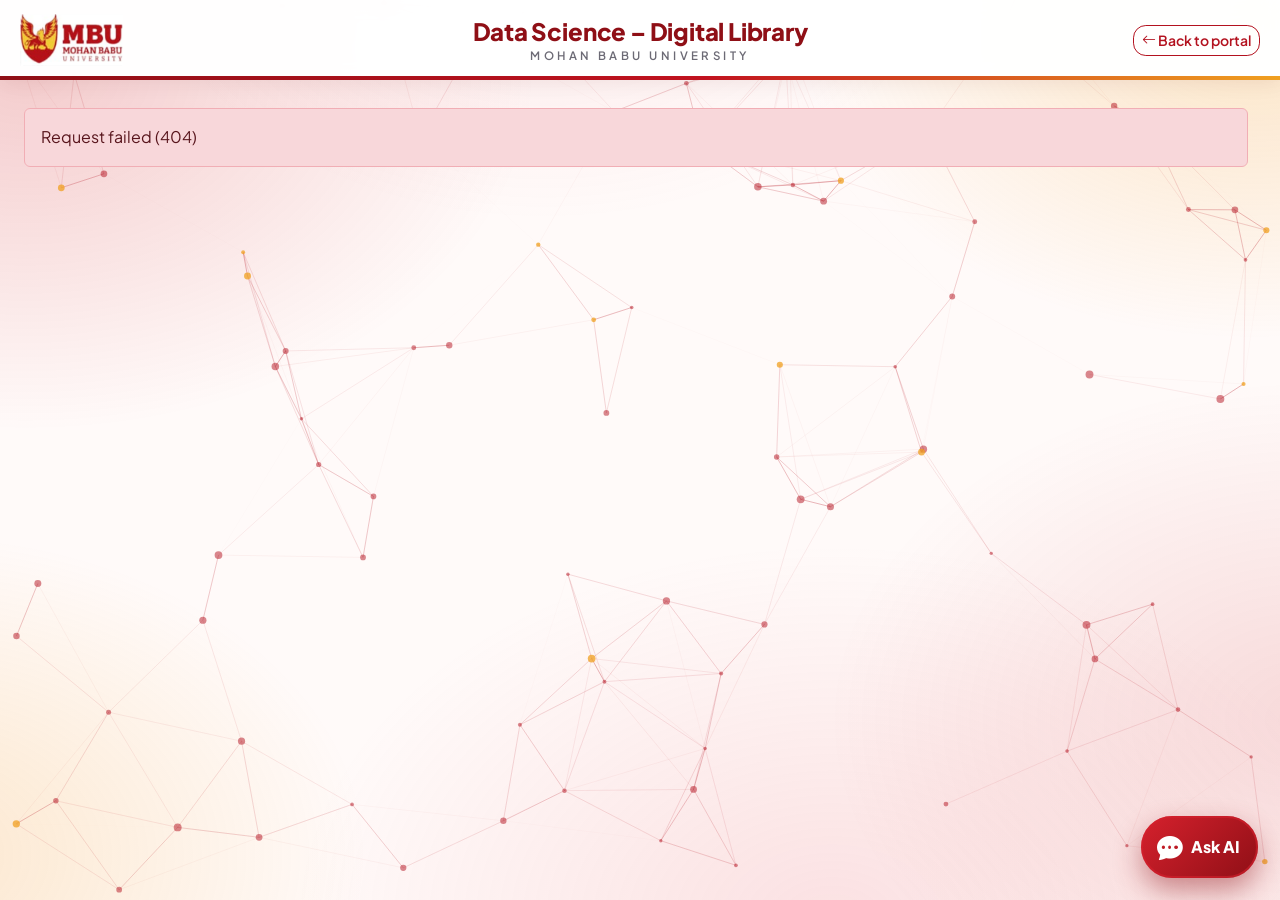
==== commit 03fc7b25: "Add the AI study assistant (chat window, bottom-right) Round Ask AI button opens a chat for subject " ====
--- a/ds-library/src/main/resources/static/profile.html
+++ b/ds-library/src/main/resources/static/profile.html
@@ -29,6 +29,7 @@
   <script src="js/background.js"></script>
   <script src="js/ui.js"></script>
   <script src="js/api.js"></script>
+  <script src="js/chatbot.js"></script>
   <script src="js/pdfviewer.js"></script>
   <script src="js/profile.js"></script>
 </body>
--- a/ds-library/src/main/resources/static/css/style.css
+++ b/ds-library/src/main/resources/static/css/style.css
@@ -161,7 +161,7 @@
 .empty-state { text-align: center; color: var(--muted); padding: 1.5rem 1rem; }
 .empty-state i { font-size: 2.2rem; display: block; margin-bottom: .4rem; opacity: .7; }
 .empty-state.big { padding: 3.5rem 1rem; }
-.toast-area { position: fixed; right: 1rem; bottom: 1rem; z-index: 2000; display: flex; flex-direction: column; gap: .5rem; }
+.toast-area { position: fixed; left: 1rem; bottom: 1rem; max-width: calc(100vw - 2rem); z-index: 2000; display: flex; flex-direction: column; gap: .5rem; }
 
 /* ===== Modules ===== */
 .subject-title { font-size: 1.12rem; font-weight: 800; color: var(--primary-dark); margin: .5rem 0 .8rem; padding-bottom: .4rem; border-bottom: 2px solid #f0d9db; }
@@ -326,3 +326,77 @@
   --bs-btn-active-color: #fff; --bs-btn-active-bg: #9c150f; --bs-btn-active-border-color: #9c150f;
 }
 .tool-card { display: flex; flex-direction: column; }
+
+/* ===== AI study assistant: floating button and chat window (bottom-right) ===== */
+.chat-fab {
+  position: fixed; right: 22px; bottom: 22px; z-index: 1040; height: 62px; min-width: 62px; padding: 0 1.1rem 0 1rem;
+  display: inline-flex; align-items: center; justify-content: center; gap: .55rem; border: 0; border-radius: 999px;
+  color: #fff; font-weight: 800; font-size: 1rem; cursor: pointer;
+  background: linear-gradient(135deg, #d6212d, #8f0f16);
+  box-shadow: 0 12px 28px rgba(143, 15, 22, .45); transition: transform .15s, box-shadow .15s;
+}
+.chat-fab i { font-size: 1.6rem; line-height: 1; }
+.chat-fab:hover { transform: translateY(-2px) scale(1.03); box-shadow: 0 16px 34px rgba(143, 15, 22, .5); }
+.chat-fab::after {                                   /* a soft pulse that invites a click */
+  content: ""; position: absolute; inset: 0; border-radius: inherit; border: 2px solid rgba(214, 33, 45, .6);
+  animation: chat-pulse 2.6s ease-out infinite; pointer-events: none;
+}
+.chat-fab.is-open::after { display: none; }
+@keyframes chat-pulse { 0% { transform: scale(1); opacity: .9; } 100% { transform: scale(1.35); opacity: 0; } }
+@media (prefers-reduced-motion: reduce) { .chat-fab::after { animation: none; display: none; } .chat-fab { transition: none; } }
+
+.chat-panel {
+  position: fixed; right: 22px; bottom: 98px; z-index: 1041; width: 390px; max-width: calc(100vw - 24px);
+  height: min(600px, calc(100vh - 124px)); display: flex; flex-direction: column; overflow: hidden;
+  background: #fff; border-radius: 24px; box-shadow: 0 24px 60px rgba(60, 5, 10, .35); border: 1px solid rgba(0, 0, 0, .05);
+  animation: chat-in .22s ease-out;
+}
+.chat-panel[hidden] { display: none; }
+@keyframes chat-in { from { opacity: 0; transform: translateY(14px) scale(.98); } to { opacity: 1; transform: none; } }
+.chat-head {
+  display: flex; align-items: center; gap: .65rem; padding: .85rem 1rem; color: #fff;
+  background: radial-gradient(circle at 92% 0%, rgba(240, 160, 32, .55), transparent 45%), linear-gradient(135deg, #c8141c, #7a0c13);
+}
+.chat-avatar { width: 40px; height: 40px; border-radius: 50%; display: grid; place-items: center; font-size: 1.25rem; background: rgba(255, 255, 255, .18); flex: none; }
+.chat-title { flex: 1; min-width: 0; line-height: 1.2; }
+.chat-title strong { display: block; font-weight: 800; }
+.chat-title small { opacity: .88; font-size: .78rem; }
+.chat-icon-btn { border: 0; background: rgba(255, 255, 255, .16); color: #fff; width: 34px; height: 34px; border-radius: 10px; display: grid; place-items: center; cursor: pointer; flex: none; }
+.chat-icon-btn:hover { background: rgba(255, 255, 255, .3); }
+
+.chat-body { flex: 1; overflow-y: auto; padding: 1rem; display: flex; flex-direction: column; gap: .6rem; background: #fbf7f6; overscroll-behavior: contain; }
+.chat-msg { max-width: 88%; padding: .6rem .85rem; border-radius: 18px; font-size: .94rem; line-height: 1.5; overflow-wrap: anywhere; }
+.chat-msg p { margin: 0 0 .5rem; }
+.chat-msg p:last-child, .chat-msg ul:last-child, .chat-msg ol:last-child, .chat-msg pre:last-child { margin-bottom: 0; }
+.chat-msg ul, .chat-msg ol { margin: 0 0 .5rem; padding-left: 1.2rem; }
+.chat-user { align-self: flex-end; background: linear-gradient(135deg, #c8141c, #9a0f17); color: #fff; border-bottom-right-radius: 6px; white-space: pre-wrap; }
+.chat-assistant { align-self: flex-start; background: #fff; color: var(--text); border: 1px solid #f0e2e0; border-bottom-left-radius: 6px; box-shadow: 0 2px 6px rgba(120, 20, 25, .06); }
+.chat-assistant code { background: #f6f0ef; color: #8f0f16; padding: .05rem .35rem; border-radius: 6px; font-size: .88em; }
+.chat-code { background: #1f1416; color: #f1e6e7; border-radius: 12px; padding: .7rem .8rem; margin: 0 0 .5rem; overflow-x: auto; font-size: .84rem; max-width: 100%; }
+.chat-code code { background: none; color: inherit; padding: 0; white-space: pre; font-size: inherit; }
+.chat-notice { background: #fff6e5; border-color: #f7d99b; }
+.chat-error { background: #fdecee; border-color: #f4b8bf; color: #8f0f16; }
+.chat-typing { display: flex; gap: 5px; padding: .8rem 1rem; }
+.chat-typing span { width: 8px; height: 8px; border-radius: 50%; background: #c8141c; opacity: .35; animation: chat-dot 1.2s infinite ease-in-out; }
+.chat-typing span:nth-child(2) { animation-delay: .15s; }
+.chat-typing span:nth-child(3) { animation-delay: .3s; }
+@keyframes chat-dot { 0%, 80%, 100% { transform: translateY(0); opacity: .35; } 40% { transform: translateY(-5px); opacity: 1; } }
+@media (prefers-reduced-motion: reduce) { .chat-typing span { animation: none; opacity: .7; } .chat-panel { animation: none; } }
+
+.chat-chips { display: flex; flex-wrap: wrap; gap: .4rem; padding: 0 1rem; background: #fbf7f6; }
+.chat-chips:empty { display: none; }
+.chat-chip { border: 1px solid #e8c9cc; background: #fff; color: var(--primary-dark); border-radius: 999px; padding: .3rem .75rem; font-size: .82rem; font-weight: 600; cursor: pointer; text-align: left; }
+.chat-chip:hover { background: #fde9eb; }
+.chat-form { display: flex; align-items: flex-end; gap: .5rem; padding: .7rem .8rem; background: #fbf7f6; border-top: 1px solid #f0e2e0; }
+.chat-form textarea { flex: 1; resize: none; border: 1px solid #e3d3d1; border-radius: 16px; padding: .55rem .8rem; font: inherit; font-size: .94rem; line-height: 1.4; max-height: 120px; outline: none; background: #fff; }
+.chat-form textarea:focus { border-color: #c1121f; box-shadow: 0 0 0 .2rem rgba(193, 18, 31, .14); }
+.chat-form textarea:disabled { background: #f1ecec; }
+.chat-send { flex: none; width: 42px; height: 42px; border: 0; border-radius: 50%; color: #fff; display: grid; place-items: center; cursor: pointer; background: linear-gradient(135deg, #d6212d, #8f0f16); }
+.chat-send:disabled { opacity: .45; cursor: not-allowed; }
+.chat-foot { padding: .35rem .9rem .6rem; font-size: .72rem; color: var(--muted); text-align: center; background: #fbf7f6; }
+
+@media (max-width: 575.98px) {
+  .chat-fab { right: 14px; bottom: 14px; height: 56px; min-width: 56px; padding: 0; }
+  .chat-fab-label { display: none; }
+  .chat-panel { right: 8px; left: 8px; bottom: 80px; width: auto; max-width: none; height: min(72vh, 560px); border-radius: 20px; }
+}
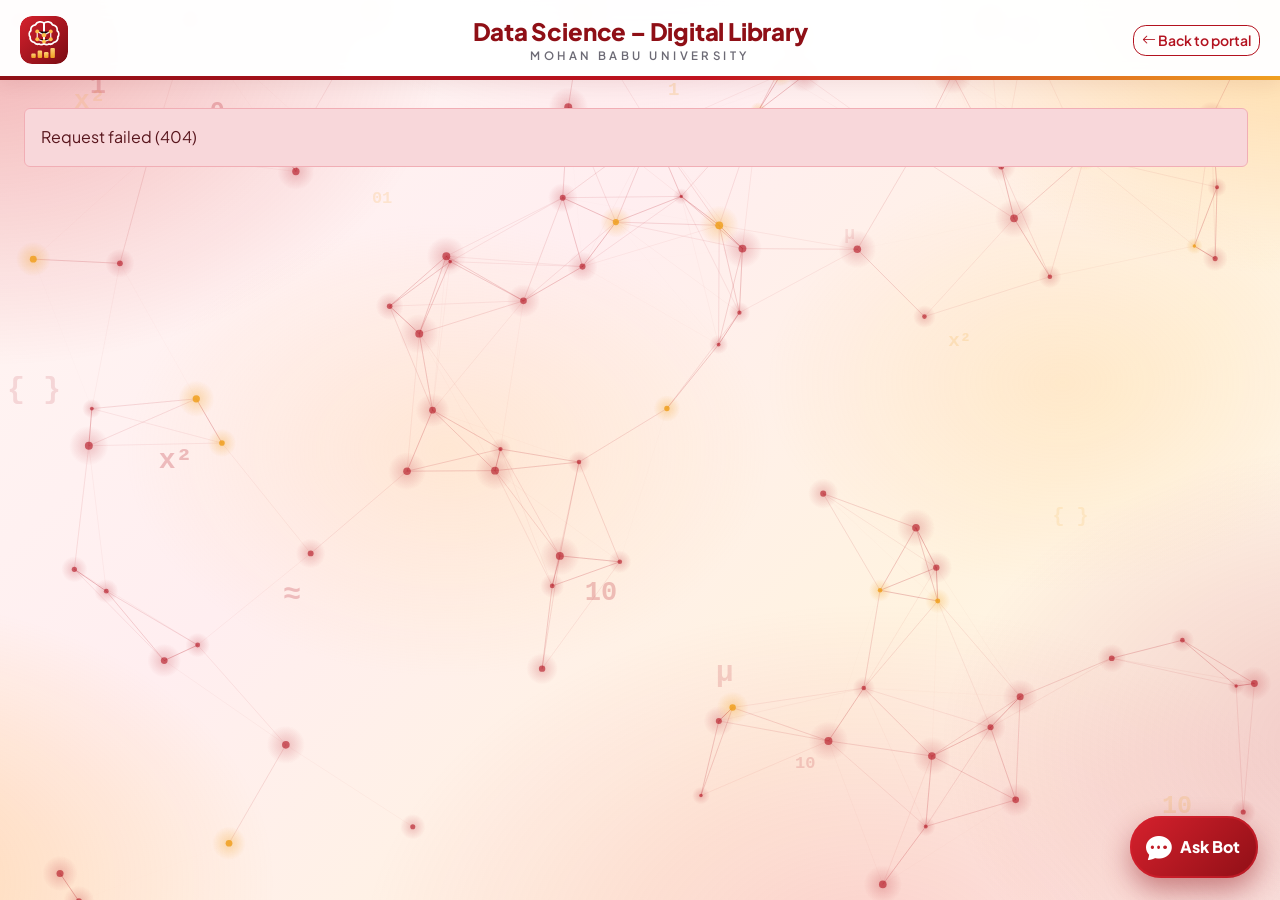
==== commit 8e4b3f6b: "Replace the MBU logo with a Data Science SVG logo (brain, neural nodes, analytics bars) Co-Authored-" ====
--- a/ds-library/src/main/resources/static/profile.html
+++ b/ds-library/src/main/resources/static/profile.html
@@ -14,7 +14,7 @@
 <body>
   <header class="app-header">
     <div class="header-left">
-      <img src="img/mbu-logo.png" alt="Mohan Babu University logo" class="brand-logo">
+      <img src="img/ds-logo.svg" alt="Data Science Digital Library logo" class="brand-logo">
     </div>
     <h1 class="site-title">Data Science &ndash; Digital Library<small>Mohan Babu University</small></h1>
     <div class="header-right">
--- a/ds-library/src/main/resources/static/css/style.css
+++ b/ds-library/src/main/resources/static/css/style.css
@@ -38,35 +38,40 @@
   background-color: #fffaf9;
 }
 
-/* ===== Animated background: slowly drifting colour clouds (CSS only, no scripts) ===== */
+/* ===== Animated background: a soft aurora of drifting colour, a faint dot grid, then the node network (js/background.js) ===== */
+body {
+  background: linear-gradient(135deg, #fff7f3 0%, #ffeef0 38%, #fff3e0 70%, #fff9f2 100%) fixed;
+}
 body::before, body::after {
   content: ""; position: fixed; inset: -25%; z-index: -2; pointer-events: none; will-change: transform;
 }
 body::before {
   background:
-    radial-gradient(38% 38% at 18% 22%, rgba(200, 20, 28, .20), transparent 70%),
-    radial-gradient(34% 34% at 82% 18%, rgba(240, 160, 32, .24), transparent 70%),
-    radial-gradient(40% 40% at 60% 85%, rgba(232, 112, 122, .18), transparent 70%);
-  animation: cloud-a 30s ease-in-out infinite alternate;
+    radial-gradient(34% 34% at 16% 20%, rgba(214, 33, 45, .30), transparent 70%),
+    radial-gradient(30% 30% at 84% 16%, rgba(255, 176, 46, .38), transparent 70%),
+    radial-gradient(38% 38% at 62% 88%, rgba(240, 110, 130, .28), transparent 70%),
+    radial-gradient(24% 24% at 40% 50%, rgba(255, 214, 150, .30), transparent 70%);
+  animation: cloud-a 26s ease-in-out infinite alternate;
 }
 body::after {
   background:
-    radial-gradient(36% 36% at 85% 70%, rgba(200, 20, 28, .14), transparent 70%),
-    radial-gradient(34% 34% at 12% 80%, rgba(240, 160, 32, .20), transparent 70%),
-    radial-gradient(30% 30% at 45% 12%, rgba(232, 112, 122, .12), transparent 70%);
-  animation: cloud-b 42s ease-in-out infinite alternate;
+    radial-gradient(32% 32% at 88% 72%, rgba(190, 20, 40, .22), transparent 70%),
+    radial-gradient(30% 30% at 10% 82%, rgba(255, 170, 40, .30), transparent 70%),
+    radial-gradient(26% 26% at 48% 8%, rgba(235, 100, 125, .20), transparent 70%),
+    radial-gradient(22% 22% at 72% 45%, rgba(255, 200, 120, .22), transparent 70%);
+  animation: cloud-b 38s ease-in-out infinite alternate;
 }
 @keyframes cloud-a {
   0%   { transform: translate3d(0, 0, 0) scale(1) rotate(0deg); }
-  50%  { transform: translate3d(4%, -3%, 0) scale(1.10) rotate(3deg); }
-  100% { transform: translate3d(-4%, 4%, 0) scale(1.04) rotate(-3deg); }
+  50%  { transform: translate3d(5%, -4%, 0) scale(1.14) rotate(4deg); }
+  100% { transform: translate3d(-5%, 5%, 0) scale(1.05) rotate(-4deg); }
 }
 @keyframes cloud-b {
   0%   { transform: translate3d(0, 0, 0) scale(1.05) rotate(0deg); }
-  50%  { transform: translate3d(-5%, 3%, 0) scale(1) rotate(-4deg); }
-  100% { transform: translate3d(4%, -4%, 0) scale(1.12) rotate(3deg); }
-}
-#bgCanvas { position: fixed; inset: 0; width: 100%; height: 100%; z-index: -1; pointer-events: none; }
+  50%  { transform: translate3d(-6%, 4%, 0) scale(1) rotate(-5deg); }
+  100% { transform: translate3d(5%, -5%, 0) scale(1.14) rotate(4deg); }
+}
+#bgCanvas { position: fixed; -webkit-mask-image: none; inset: 0; width: 100%; height: 100%; z-index: -1; pointer-events: none; }
 @media (prefers-reduced-motion: reduce) {
   body::before, body::after { animation: none; }   /* a still picture for people who prefer no motion */
 }
@@ -110,7 +115,7 @@
 }
 .header-left { display: flex; align-items: center; gap: .6rem; }
 .header-right { display: flex; justify-content: flex-end; }
-.brand-logo { height: 52px; width: auto; max-width: 130px; object-fit: contain; }
+.brand-logo { height: 48px; width: 48px; object-fit: contain; flex: none; border-radius: 12px; }
 .site-title { margin: 0; text-align: center; min-width: 0; font-size: 1.5rem; font-weight: 800; line-height: 1.15; color: var(--primary-dark); letter-spacing: -.2px; }
 .site-title small { display: block; margin-top: .25rem; font-size: .72rem; font-weight: 600; color: var(--muted); letter-spacing: .3em; text-transform: uppercase; }
 
@@ -203,18 +208,40 @@
 
 /* ===== Profile page ===== */
 .profile-main { margin-left: 0; }
-.id-card { max-width: 560px; margin: 0 auto; background: var(--surface); border-radius: 26px; overflow: hidden; box-shadow: 0 16px 36px rgba(120, 20, 25, .14); border: 1px solid rgba(0, 0, 0, .03); }
+.id-card { max-width: 560px; margin: 0 auto; background: var(--surface); border-radius: 28px; overflow: hidden; box-shadow: 0 22px 48px rgba(120, 20, 25, .20), 0 2px 0 rgba(255, 255, 255, .8) inset; border: 1px solid rgba(179, 18, 31, .10); }
 .id-card-top {
-  color: #fff; padding: 1.25rem 1.25rem 3.6rem; display: flex; align-items: center; gap: .85rem; font-weight: 700;
-  background: radial-gradient(circle at 92% 0%, rgba(240, 160, 32, .55), transparent 45%), linear-gradient(135deg, #c8141c, #7a0c13);
-}
-.id-logo { height: 46px; width: auto; background: #fff; border-radius: 10px; padding: 3px 6px; }
-.id-photo { width: 110px; height: 130px; border-radius: 16px; object-fit: cover; background: #f1e9e8; border: 4px solid #fff; margin: -2.5rem 1.25rem 0; position: relative; box-shadow: 0 8px 18px rgba(0, 0, 0, .18); }
-.id-photo-empty { display: grid; place-items: center; font-size: 3.5rem; color: #b9aeb0; }
-.id-body { padding: 0 1.25rem 1.25rem; }
-.id-row { display: flex; justify-content: space-between; gap: 1rem; padding: .5rem 0; border-bottom: 1px dashed #eadfde; }
-.id-row span:first-child { color: var(--muted); }
-.id-row a { word-break: break-all; }
+  color: #fff; padding: 1.1rem 1.25rem 4.2rem; display: flex; align-items: center; gap: .85rem; position: relative;
+  background:
+    radial-gradient(circle at 95% -10%, rgba(255, 190, 70, .75), transparent 42%),
+    radial-gradient(circle at 0% 120%, rgba(255, 255, 255, .14), transparent 40%),
+    repeating-linear-gradient(135deg, rgba(255, 255, 255, .05) 0 2px, transparent 2px 14px),
+    linear-gradient(135deg, #cf1722, #7a0c13);
+}
+.id-logo { height: 46px; width: 46px; border-radius: 12px; box-shadow: 0 4px 10px rgba(0, 0, 0, .25); }
+.id-college { flex: 1; min-width: 0; line-height: 1.25; }
+.id-college strong { display: block; font-weight: 800; }
+.id-college small { opacity: .85; font-weight: 500; letter-spacing: .04em; }
+.id-badge { flex: none; background: rgba(255, 255, 255, .18); border: 1px solid rgba(255, 255, 255, .35); border-radius: 999px; padding: .25rem .7rem; font-size: .75rem; font-weight: 700; backdrop-filter: blur(4px); white-space: nowrap; }
+.id-hero { text-align: center; margin-top: -3.3rem; padding: 0 1.25rem; position: relative; }
+.id-photo-wrap { width: 132px; height: 132px; margin: 0 auto .6rem; border-radius: 50%; padding: 4px; background: conic-gradient(#f0a020, #c8141c, #f0a020); box-shadow: 0 10px 24px rgba(120, 20, 25, .35); }
+.id-photo { width: 100%; height: 100%; border-radius: 50%; object-fit: cover; background: #f1e9e8; border: 4px solid #fff; display: block; }
+.id-photo-empty { display: grid; place-items: center; font-size: 3.8rem; color: #b9aeb0; }
+.id-name { font-weight: 800; margin: 0; font-size: 1.5rem; }
+.id-roll { display: inline-block; margin-top: .35rem; padding: .22rem .85rem; border-radius: 999px; background: #fde9eb; color: var(--primary-dark); font-weight: 700; font-size: .85rem; letter-spacing: .03em; }
+.id-dept { margin-top: .4rem; color: var(--muted); font-weight: 600; font-size: .92rem; }
+.id-body { padding: 1.1rem 1.25rem 1.25rem; }
+.id-grid { display: grid; grid-template-columns: 1fr 1fr; gap: .65rem; }
+.id-info { display: flex; gap: .65rem; align-items: flex-start; padding: .7rem .8rem; border-radius: 16px; background: #fbf5f4; border: 1px solid #f3e4e2; min-width: 0; }
+.id-info > i { flex: none; width: 34px; height: 34px; border-radius: 11px; display: grid; place-items: center; background: linear-gradient(135deg, #d6212d, #8f0f16); color: #fff; }
+.id-info > div { min-width: 0; line-height: 1.3; }
+.id-info small, .id-skills small { display: block; color: var(--muted); font-size: .72rem; text-transform: uppercase; letter-spacing: .06em; font-weight: 700; }
+.id-socials { display: flex; flex-wrap: wrap; gap: .5rem; margin-top: .9rem; }
+.id-social { display: inline-flex; align-items: center; gap: .4rem; padding: .4rem .9rem; border-radius: 999px; text-decoration: none; font-weight: 700; font-size: .86rem; color: var(--primary-dark); background: #fff; border: 1px solid #e8c9cc; transition: transform .15s, background .15s; }
+.id-social:hover { background: #fde9eb; transform: translateY(-2px); }
+.id-skills { margin-top: .95rem; }
+.id-skill { display: inline-block; margin: .3rem .35rem 0 0; padding: .25rem .75rem; border-radius: 999px; font-size: .82rem; font-weight: 600; background: linear-gradient(135deg, #fff1d6, #ffe3a8); color: #7a4a00; border: 1px solid #f5d28a; }
+.id-foot { height: 8px; background: linear-gradient(90deg, #8f0f16, #c1121f 55%, #f0a020); }
+@media (max-width: 440px) { .id-grid { grid-template-columns: 1fr; } .id-badge { display: none; } }
 
 /* ===== GitHub repository cards ===== */
 .repo-card { border: 1px solid var(--border); border-radius: 16px; padding: .8rem 1rem; margin-bottom: .6rem; background: var(--surface); }
@@ -232,7 +259,7 @@
 @media (max-width: 991.98px) {
   :root { --header-h: 72px; }
   .app-header { grid-template-columns: auto minmax(0, 1fr) auto; gap: .5rem; padding: 0 .85rem; }
-  .brand-logo { height: 42px; max-width: 100px; }
+  .brand-logo { height: 40px; width: 40px; }
   .site-title { font-size: 1.12rem; padding: 0 .25rem; }
   .site-title small { font-size: .6rem; letter-spacing: .22em; }
   .header-right { flex-wrap: nowrap; }
@@ -253,7 +280,7 @@
 @media (max-width: 575.98px) {
   :root { --header-h: 66px; }
   .app-header { padding: 0 .55rem; }
-  .brand-logo { height: 36px; max-width: 78px; }
+  .brand-logo { height: 34px; width: 34px; }
   .site-title { font-size: .86rem; line-height: 1.12; }
   .site-title small { font-size: .5rem; letter-spacing: .16em; margin-top: .15rem; }
   .page-head h2 { font-size: 1.45rem; }
@@ -327,7 +354,7 @@
 }
 .tool-card { display: flex; flex-direction: column; }
 
-/* ===== AI study assistant: floating button and chat window (bottom-right) ===== */
+/* ===== Study bot: floating button and chat window (bottom-right) ===== */
 .chat-fab {
   position: fixed; right: 22px; bottom: 22px; z-index: 1040; height: 62px; min-width: 62px; padding: 0 1.1rem 0 1rem;
   display: inline-flex; align-items: center; justify-content: center; gap: .55rem; border: 0; border-radius: 999px;
@@ -374,7 +401,10 @@
 .chat-assistant code { background: #f6f0ef; color: #8f0f16; padding: .05rem .35rem; border-radius: 6px; font-size: .88em; }
 .chat-code { background: #1f1416; color: #f1e6e7; border-radius: 12px; padding: .7rem .8rem; margin: 0 0 .5rem; overflow-x: auto; font-size: .84rem; max-width: 100%; }
 .chat-code code { background: none; color: inherit; padding: 0; white-space: pre; font-size: inherit; }
-.chat-notice { background: #fff6e5; border-color: #f7d99b; }
+.chat-notice, .chat-nomatch { background: #fff6e5; border-color: #f7d99b; }
+.chat-suggest { display: flex; flex-direction: column; align-items: flex-start; gap: .35rem; margin-top: .6rem; }
+.chat-suggest .chat-chip { border-radius: 14px; }
+.chat-assistant em { font-style: italic; }
 .chat-error { background: #fdecee; border-color: #f4b8bf; color: #8f0f16; }
 .chat-typing { display: flex; gap: 5px; padding: .8rem 1rem; }
 .chat-typing span { width: 8px; height: 8px; border-radius: 50%; background: #c8141c; opacity: .35; animation: chat-dot 1.2s infinite ease-in-out; }
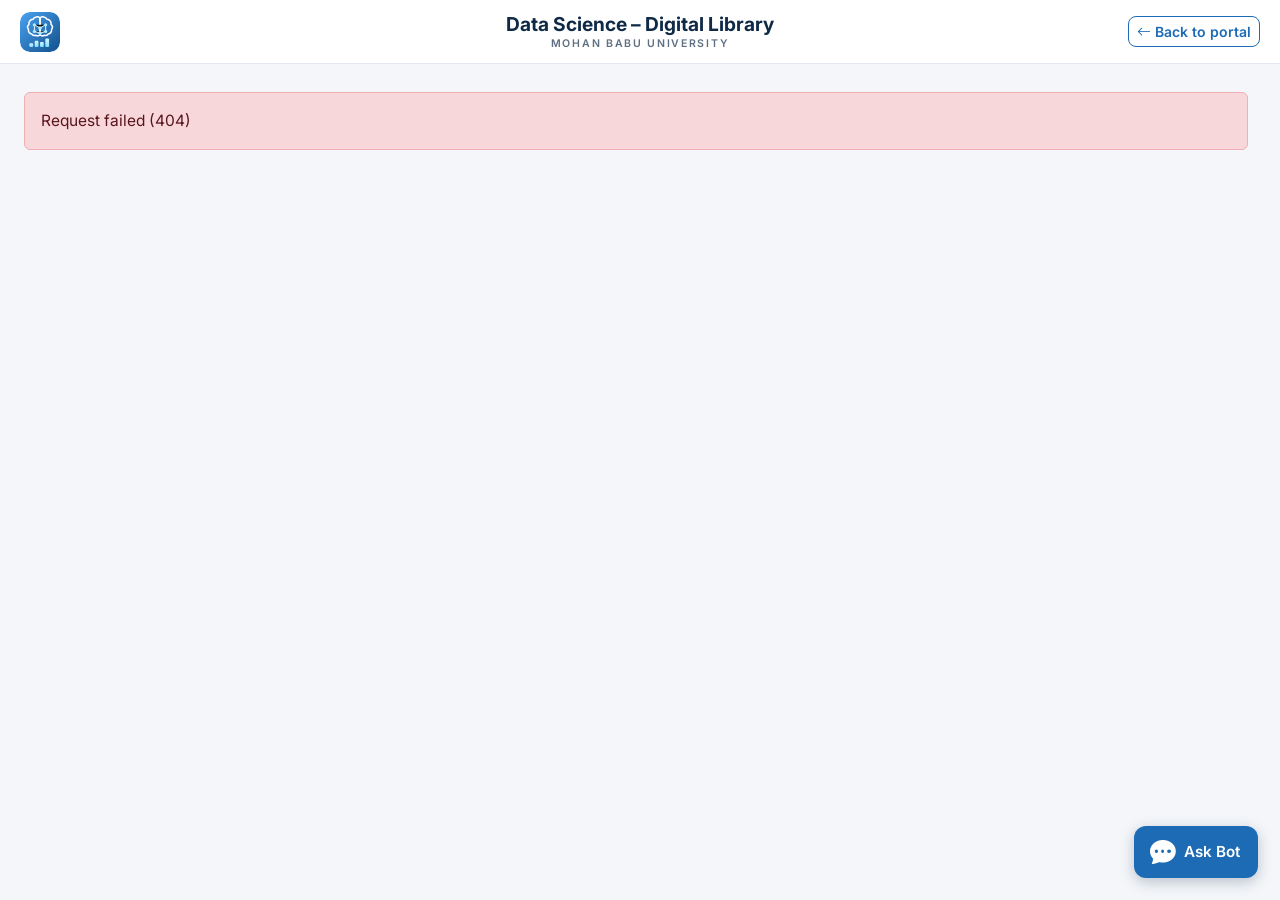
==== commit d6c8fb5a: "Professional flat theme: remove all background animation, Inter font, white panels, small radii Co-A" ====
--- a/ds-library/src/main/resources/static/profile.html
+++ b/ds-library/src/main/resources/static/profile.html
@@ -6,7 +6,7 @@
   <title>Student Profile - Data Science - Digital Library</title>
   <link rel="preconnect" href="https://fonts.googleapis.com">
   <link rel="preconnect" href="https://fonts.gstatic.com" crossorigin>
-  <link href="https://fonts.googleapis.com/css2?family=Plus+Jakarta+Sans:wght@400;500;600;700;800&display=swap" rel="stylesheet">
+  <link href="https://fonts.googleapis.com/css2?family=Inter:wght@400;500;600;700&display=swap" rel="stylesheet">
   <link href="https://cdn.jsdelivr.net/npm/bootstrap@5.3.3/dist/css/bootstrap.min.css" rel="stylesheet">
   <link href="https://cdn.jsdelivr.net/npm/bootstrap-icons@1.11.3/font/bootstrap-icons.min.css" rel="stylesheet">
   <link href="css/style.css" rel="stylesheet">
@@ -26,7 +26,6 @@
   <div class="toast-area" id="toasts" aria-live="polite"></div>
 
   <script src="https://cdn.jsdelivr.net/npm/bootstrap@5.3.3/dist/js/bootstrap.bundle.min.js"></script>
-  <script src="js/background.js"></script>
   <script src="js/ui.js"></script>
   <script src="js/api.js"></script>
   <script src="js/chatbot.js"></script>
--- a/ds-library/src/main/resources/static/css/style.css
+++ b/ds-library/src/main/resources/static/css/style.css
@@ -1,30 +1,30 @@
 /* =====================================================================
-   Mohan Babu University look: crimson and maroon, gold accent, white rounded cards.
+   Professional look: clean white surfaces, a calm blue, thin borders, small corner radius, no animation.
    Change the colours in :root only. Everything below uses these variables.
    ===================================================================== */
 :root {
-  --primary: #b3121f;
-  --primary-dark: #8f0f16;
-  --primary-deep: #5e090e;
-  --accent: #f0a020;
-  --bg: #fffaf9;
+  --primary: #1f78d1;
+  --primary-dark: #155fa8;
+  --primary-deep: #0d3b6b;
+  --accent: #38c6f4;
+  --bg: #f5faff;
   --surface: #ffffff;
   --text: #1d1b20;
   --muted: #6c6a75;
-  --border: #ece7e6;
+  --border: #dde9f4;
   --radius: 22px;
   --header-h: 80px;
   --nav-h: 58px;
   --sidebar-w: 256px;
-  --shadow: 0 8px 24px rgba(120, 20, 25, .08);
-
-  /* Make Bootstrap's own "primary" colour crimson too (badges, links, spinners) */
-  --bs-primary: #b3121f;
-  --bs-primary-rgb: 179, 18, 31;
-  --bs-link-color: #b3121f;
-  --bs-link-color-rgb: 179, 18, 31;
-  --bs-link-hover-color: #8f0f16;
-  --bs-link-hover-color-rgb: 143, 15, 22;
+  --shadow: 0 8px 24px rgba(21, 70, 130, .08);
+
+  /* Make Bootstrap's own "primary" colour blue too (badges, links, spinners) */
+  --bs-primary: #1f78d1;
+  --bs-primary-rgb: 31, 120, 209;
+  --bs-link-color: #1f78d1;
+  --bs-link-color-rgb: 31, 120, 209;
+  --bs-link-hover-color: #155fa8;
+  --bs-link-hover-color-rgb: 21, 95, 168;
 }
 
 * { box-sizing: border-box; }
@@ -33,70 +33,30 @@
   color: var(--text);
   font-family: "Plus Jakarta Sans", "Segoe UI", system-ui, -apple-system, Roboto, Arial, sans-serif;
   line-height: 1.55;
-  /* Warm white base. The moving colour clouds (body::before / ::after) and the node network (js/background.js)
-     are drawn on top of it and behind the page content. */
-  background-color: #fffaf9;
-}
-
-/* ===== Animated background: a soft aurora of drifting colour, a faint dot grid, then the node network (js/background.js) ===== */
-body {
-  background: linear-gradient(135deg, #fff7f3 0%, #ffeef0 38%, #fff3e0 70%, #fff9f2 100%) fixed;
-}
-body::before, body::after {
-  content: ""; position: fixed; inset: -25%; z-index: -2; pointer-events: none; will-change: transform;
-}
-body::before {
-  background:
-    radial-gradient(34% 34% at 16% 20%, rgba(214, 33, 45, .30), transparent 70%),
-    radial-gradient(30% 30% at 84% 16%, rgba(255, 176, 46, .38), transparent 70%),
-    radial-gradient(38% 38% at 62% 88%, rgba(240, 110, 130, .28), transparent 70%),
-    radial-gradient(24% 24% at 40% 50%, rgba(255, 214, 150, .30), transparent 70%);
-  animation: cloud-a 26s ease-in-out infinite alternate;
-}
-body::after {
-  background:
-    radial-gradient(32% 32% at 88% 72%, rgba(190, 20, 40, .22), transparent 70%),
-    radial-gradient(30% 30% at 10% 82%, rgba(255, 170, 40, .30), transparent 70%),
-    radial-gradient(26% 26% at 48% 8%, rgba(235, 100, 125, .20), transparent 70%),
-    radial-gradient(22% 22% at 72% 45%, rgba(255, 200, 120, .22), transparent 70%);
-  animation: cloud-b 38s ease-in-out infinite alternate;
-}
-@keyframes cloud-a {
-  0%   { transform: translate3d(0, 0, 0) scale(1) rotate(0deg); }
-  50%  { transform: translate3d(5%, -4%, 0) scale(1.14) rotate(4deg); }
-  100% { transform: translate3d(-5%, 5%, 0) scale(1.05) rotate(-4deg); }
-}
-@keyframes cloud-b {
-  0%   { transform: translate3d(0, 0, 0) scale(1.05) rotate(0deg); }
-  50%  { transform: translate3d(-6%, 4%, 0) scale(1) rotate(-5deg); }
-  100% { transform: translate3d(5%, -5%, 0) scale(1.14) rotate(4deg); }
-}
-#bgCanvas { position: fixed; -webkit-mask-image: none; inset: 0; width: 100%; height: 100%; z-index: -1; pointer-events: none; }
-@media (prefers-reduced-motion: reduce) {
-  body::before, body::after { animation: none; }   /* a still picture for people who prefer no motion */
+  background-color: #f5faff;
 }
 
 /* ===== Bootstrap pieces recoloured ===== */
 .btn { --bs-btn-border-radius: .8rem; font-weight: 600; }
 .btn-primary {
-  --bs-btn-bg: #b3121f; --bs-btn-border-color: #b3121f; --bs-btn-color: #fff;
-  --bs-btn-hover-bg: #8f0f16; --bs-btn-hover-border-color: #8f0f16; --bs-btn-hover-color: #fff;
-  --bs-btn-active-bg: #7a0c13; --bs-btn-active-border-color: #7a0c13; --bs-btn-active-color: #fff;
-  --bs-btn-disabled-bg: #b3121f; --bs-btn-disabled-border-color: #b3121f;
+  --bs-btn-bg: #1f78d1; --bs-btn-border-color: #1f78d1; --bs-btn-color: #fff;
+  --bs-btn-hover-bg: #155fa8; --bs-btn-hover-border-color: #155fa8; --bs-btn-hover-color: #fff;
+  --bs-btn-active-bg: #124f8c; --bs-btn-active-border-color: #124f8c; --bs-btn-active-color: #fff;
+  --bs-btn-disabled-bg: #1f78d1; --bs-btn-disabled-border-color: #1f78d1;
   --bs-btn-focus-shadow-rgb: 179, 18, 31;
 }
 .btn-outline-primary {
-  --bs-btn-color: #b3121f; --bs-btn-border-color: #b3121f;
-  --bs-btn-hover-bg: #b3121f; --bs-btn-hover-border-color: #b3121f; --bs-btn-hover-color: #fff;
-  --bs-btn-active-bg: #8f0f16; --bs-btn-active-border-color: #8f0f16; --bs-btn-active-color: #fff;
-  --bs-btn-disabled-color: #b3121f; --bs-btn-disabled-border-color: #b3121f;
+  --bs-btn-color: #1f78d1; --bs-btn-border-color: #1f78d1;
+  --bs-btn-hover-bg: #1f78d1; --bs-btn-hover-border-color: #1f78d1; --bs-btn-hover-color: #fff;
+  --bs-btn-active-bg: #155fa8; --bs-btn-active-border-color: #155fa8; --bs-btn-active-color: #fff;
+  --bs-btn-disabled-color: #1f78d1; --bs-btn-disabled-border-color: #1f78d1;
   --bs-btn-focus-shadow-rgb: 179, 18, 31;
 }
 .form-control, .form-select { border-radius: .8rem; border-color: #ddd5d4; }
-.form-control:focus, .form-select:focus { border-color: #c1121f; box-shadow: 0 0 0 .22rem rgba(193, 18, 31, .16); }
-.form-check-input:checked { background-color: #b3121f; border-color: #b3121f; }
-.form-check-input:focus { border-color: #c1121f; box-shadow: 0 0 0 .22rem rgba(193, 18, 31, .16); }
-.modal-content { border: 0; border-radius: var(--radius); box-shadow: 0 24px 60px rgba(60, 5, 10, .28); }
+.form-control:focus, .form-select:focus { border-color: #2f8be0; box-shadow: 0 0 0 .22rem rgba(31, 120, 209, .16); }
+.form-check-input:checked { background-color: #1f78d1; border-color: #1f78d1; }
+.form-check-input:focus { border-color: #2f8be0; box-shadow: 0 0 0 .22rem rgba(31, 120, 209, .16); }
+.modal-content { border: 0; border-radius: var(--radius); box-shadow: 0 24px 60px rgba(15, 50, 100, .28); }
 .modal-header { border-bottom: 0; padding-bottom: .25rem; }
 .modal-header .modal-title { font-weight: 800; color: var(--primary-deep); }
 .modal-footer { border-top: 0; }
@@ -107,11 +67,11 @@
   position: fixed; inset: 0 0 auto 0; height: var(--header-h); z-index: 1030;
   display: grid; grid-template-columns: minmax(0, 1fr) auto minmax(0, 1fr); align-items: center;
   padding: 0 1.25rem; background: rgba(255, 255, 255, .97); backdrop-filter: blur(8px);
-  box-shadow: 0 4px 18px rgba(90, 10, 15, .07);
+  box-shadow: 0 4px 18px rgba(15, 50, 100, .07);
 }
 .app-header::after {
   content: ""; position: absolute; left: 0; right: 0; bottom: 0; height: 4px;
-  background: linear-gradient(90deg, #8f0f16 0%, #c1121f 55%, #f0a020 100%);
+  background: linear-gradient(90deg, #155fa8 0%, #2f8be0 55%, #38c6f4 100%);
 }
 .header-left { display: flex; align-items: center; gap: .6rem; }
 .header-right { display: flex; justify-content: flex-end; }
@@ -122,8 +82,8 @@
 /* ===== Menu: maroon panel on desktop, scrolling pill bar on phones ===== */
 .app-sidebar {
   position: fixed; top: calc(var(--header-h) + 14px); bottom: 14px; left: 14px; width: var(--sidebar-w);
-  background: linear-gradient(170deg, #b3121f 0%, #7a0c13 100%); border-radius: 26px;
-  padding: 1rem .8rem; overflow-y: auto; z-index: 1020; box-shadow: 0 14px 30px rgba(120, 15, 20, .3);
+  background: linear-gradient(170deg, #1f78d1 0%, #124f8c 100%); border-radius: 26px;
+  padding: 1rem .8rem; overflow-y: auto; z-index: 1020; box-shadow: 0 14px 30px rgba(15, 50, 100, .3);
 }
 .nav-item-link {
   display: flex; align-items: center; gap: .75rem; padding: .75rem 1rem; margin-bottom: .3rem;
@@ -144,23 +104,19 @@
 /* ===== Cards ===== */
 .card-ds { background: var(--surface); border: 1px solid rgba(0, 0, 0, .03); border-radius: var(--radius); box-shadow: var(--shadow); padding: 1.2rem 1.35rem; height: 100%; }
 .card-ds h5 { font-size: 1.02rem; font-weight: 800; margin-bottom: .75rem; }
-.stat-icon { width: 50px; height: 50px; border-radius: 14px; display: grid; place-items: center; font-size: 1.5rem; background: #fde9eb; color: var(--primary); flex: none; }
+.stat-icon { width: 50px; height: 50px; border-radius: 14px; display: grid; place-items: center; font-size: 1.5rem; background: #e3f1ff; color: var(--primary); flex: none; }
 
 /* ===== Home: welcome banner ===== */
 .welcome-banner {
   position: relative; overflow: hidden; color: #fff; border-radius: 26px; padding: 1.8rem 1.7rem;
   background:
-    radial-gradient(circle at 90% 8%, rgba(240, 160, 32, .6), transparent 42%),
-    linear-gradient(135deg, #c8141c 0%, #8f0f16 100%);
-  box-shadow: 0 16px 34px rgba(143, 15, 22, .3);
+    radial-gradient(circle at 90% 8%, rgba(56, 198, 244, .6), transparent 42%),
+    linear-gradient(135deg, #3b94e8 0%, #155fa8 100%);
+  box-shadow: 0 16px 34px rgba(21, 95, 168, .3);
 }
 .welcome-banner h3 { margin: 0 0 .4rem; font-weight: 800; font-size: 1.8rem; letter-spacing: -.3px; }
 .welcome-banner p { margin: 0; opacity: .93; font-size: 1.05rem; }
 
-  position: relative; display: flex; flex-direction: column; height: 100%; padding: 1.15rem 1.2rem 1.2rem;
-  background: var(--surface); border: 1px solid rgba(0, 0, 0, .03); border-radius: var(--radius); box-shadow: var(--shadow);
-  text-decoration: none; color: var(--text); transition: transform .15s, box-shadow .15s;
-}
 
 /* ===== Empty / loading states ===== */
 .empty-state { text-align: center; color: var(--muted); padding: 1.5rem 1rem; }
@@ -169,7 +125,7 @@
 .toast-area { position: fixed; left: 1rem; bottom: 1rem; max-width: calc(100vw - 2rem); z-index: 2000; display: flex; flex-direction: column; gap: .5rem; }
 
 /* ===== Modules ===== */
-.subject-title { font-size: 1.12rem; font-weight: 800; color: var(--primary-dark); margin: .5rem 0 .8rem; padding-bottom: .4rem; border-bottom: 2px solid #f0d9db; }
+.subject-title { font-size: 1.12rem; font-weight: 800; color: var(--primary-dark); margin: .5rem 0 .8rem; padding-bottom: .4rem; border-bottom: 2px solid #cfe3f6; }
 .section-label { font-size: .72rem; font-weight: 800; text-transform: uppercase; letter-spacing: .6px; color: var(--muted); margin: .6rem 0 .25rem; }
 .file-row { display: flex; align-items: center; justify-content: space-between; gap: .5rem; padding: .2rem 0; }
 .file-row .btn-link { text-decoration: none; min-width: 0; }
@@ -193,13 +149,13 @@
 .note-preview { color: var(--text); white-space: pre-wrap; overflow: hidden; display: -webkit-box; -webkit-line-clamp: 4; line-clamp: 4; -webkit-box-orient: vertical; margin-bottom: .5rem; }
 .note-full { white-space: pre-wrap; word-wrap: break-word; }
 .recent-list { list-style: none; padding: 0; margin: 0; }
-.recent-list li { padding: .45rem 0; border-bottom: 1px dashed #eadfde; display: flex; flex-wrap: wrap; justify-content: space-between; gap: .25rem .75rem; }
+.recent-list li { padding: .45rem 0; border-bottom: 1px dashed #d8e6f3; display: flex; flex-wrap: wrap; justify-content: space-between; gap: .25rem .75rem; }
 .recent-list li:last-child { border-bottom: 0; }
 
 /* ===== Experiments: code and output ===== */
 .code-block, .output-block { margin: 0 0 1rem; border: 1px solid var(--border); border-radius: 14px; overflow: auto; max-height: 420px; }
 .code-block code { display: block; padding: 1rem; font-family: Consolas, "Courier New", monospace; font-size: .88rem; white-space: pre; background: #f6f8fa; }
-.output-block { background: #1f1416; color: #f1e6e7; padding: 1rem; font-size: .88rem; white-space: pre-wrap; }
+.output-block { background: #10233a; color: #dcebf8; padding: 1rem; font-size: .88rem; white-space: pre-wrap; }
 .code-input { font-family: Consolas, "Courier New", monospace; font-size: .88rem; white-space: pre; tab-size: 4; }
 
 /* ===== Code editor ===== */
@@ -208,14 +164,14 @@
 
 /* ===== Profile page ===== */
 .profile-main { margin-left: 0; }
-.id-card { max-width: 560px; margin: 0 auto; background: var(--surface); border-radius: 28px; overflow: hidden; box-shadow: 0 22px 48px rgba(120, 20, 25, .20), 0 2px 0 rgba(255, 255, 255, .8) inset; border: 1px solid rgba(179, 18, 31, .10); }
+.id-card { margin: 0 auto; background: var(--surface); border-radius: 28px; overflow: hidden; box-shadow: 0 22px 48px rgba(21, 70, 130, .20), 0 2px 0 rgba(255, 255, 255, .8) inset; border: 1px solid rgba(31, 120, 209, .10); }
 .id-card-top {
   color: #fff; padding: 1.1rem 1.25rem 4.2rem; display: flex; align-items: center; gap: .85rem; position: relative;
   background:
-    radial-gradient(circle at 95% -10%, rgba(255, 190, 70, .75), transparent 42%),
+    radial-gradient(circle at 95% -10%, rgba(140, 215, 255, .75), transparent 42%),
     radial-gradient(circle at 0% 120%, rgba(255, 255, 255, .14), transparent 40%),
     repeating-linear-gradient(135deg, rgba(255, 255, 255, .05) 0 2px, transparent 2px 14px),
-    linear-gradient(135deg, #cf1722, #7a0c13);
+    linear-gradient(135deg, #3b94e8, #124f8c);
 }
 .id-logo { height: 46px; width: 46px; border-radius: 12px; box-shadow: 0 4px 10px rgba(0, 0, 0, .25); }
 .id-college { flex: 1; min-width: 0; line-height: 1.25; }
@@ -223,30 +179,30 @@
 .id-college small { opacity: .85; font-weight: 500; letter-spacing: .04em; }
 .id-badge { flex: none; background: rgba(255, 255, 255, .18); border: 1px solid rgba(255, 255, 255, .35); border-radius: 999px; padding: .25rem .7rem; font-size: .75rem; font-weight: 700; backdrop-filter: blur(4px); white-space: nowrap; }
 .id-hero { text-align: center; margin-top: -3.3rem; padding: 0 1.25rem; position: relative; }
-.id-photo-wrap { width: 132px; height: 132px; margin: 0 auto .6rem; border-radius: 50%; padding: 4px; background: conic-gradient(#f0a020, #c8141c, #f0a020); box-shadow: 0 10px 24px rgba(120, 20, 25, .35); }
-.id-photo { width: 100%; height: 100%; border-radius: 50%; object-fit: cover; background: #f1e9e8; border: 4px solid #fff; display: block; }
+.id-photo-wrap { width: 132px; height: 132px; margin: 0 auto .6rem; border-radius: 50%; padding: 4px; background: conic-gradient(#38c6f4, #3b94e8, #38c6f4); box-shadow: 0 10px 24px rgba(21, 70, 130, .35); }
+.id-photo { width: 100%; height: 100%; border-radius: 50%; object-fit: cover; background: #e6eff8; border: 4px solid #fff; display: block; }
 .id-photo-empty { display: grid; place-items: center; font-size: 3.8rem; color: #b9aeb0; }
 .id-name { font-weight: 800; margin: 0; font-size: 1.5rem; }
-.id-roll { display: inline-block; margin-top: .35rem; padding: .22rem .85rem; border-radius: 999px; background: #fde9eb; color: var(--primary-dark); font-weight: 700; font-size: .85rem; letter-spacing: .03em; }
+.id-roll { display: inline-block; margin-top: .35rem; padding: .22rem .85rem; border-radius: 999px; background: #e3f1ff; color: var(--primary-dark); font-weight: 700; font-size: .85rem; letter-spacing: .03em; }
 .id-dept { margin-top: .4rem; color: var(--muted); font-weight: 600; font-size: .92rem; }
 .id-body { padding: 1.1rem 1.25rem 1.25rem; }
 .id-grid { display: grid; grid-template-columns: 1fr 1fr; gap: .65rem; }
-.id-info { display: flex; gap: .65rem; align-items: flex-start; padding: .7rem .8rem; border-radius: 16px; background: #fbf5f4; border: 1px solid #f3e4e2; min-width: 0; }
-.id-info > i { flex: none; width: 34px; height: 34px; border-radius: 11px; display: grid; place-items: center; background: linear-gradient(135deg, #d6212d, #8f0f16); color: #fff; }
+.id-info { display: flex; gap: .65rem; align-items: flex-start; padding: .7rem .8rem; border-radius: 16px; background: #f2f8ff; border: 1px solid #dcebf8; min-width: 0; }
+.id-info > i { flex: none; width: 34px; height: 34px; border-radius: 11px; display: grid; place-items: center; background: linear-gradient(135deg, #4aa3f0, #155fa8); color: #fff; }
 .id-info > div { min-width: 0; line-height: 1.3; }
 .id-info small, .id-skills small { display: block; color: var(--muted); font-size: .72rem; text-transform: uppercase; letter-spacing: .06em; font-weight: 700; }
 .id-socials { display: flex; flex-wrap: wrap; gap: .5rem; margin-top: .9rem; }
-.id-social { display: inline-flex; align-items: center; gap: .4rem; padding: .4rem .9rem; border-radius: 999px; text-decoration: none; font-weight: 700; font-size: .86rem; color: var(--primary-dark); background: #fff; border: 1px solid #e8c9cc; transition: transform .15s, background .15s; }
-.id-social:hover { background: #fde9eb; transform: translateY(-2px); }
+.id-social { display: inline-flex; align-items: center; gap: .4rem; padding: .4rem .9rem; border-radius: 999px; text-decoration: none; font-weight: 700; font-size: .86rem; color: var(--primary-dark); background: #fff; border: 1px solid #bcdcf7; transition: transform .15s, background .15s; }
+.id-social:hover { background: #e3f1ff; transform: translateY(-2px); }
 .id-skills { margin-top: .95rem; }
-.id-skill { display: inline-block; margin: .3rem .35rem 0 0; padding: .25rem .75rem; border-radius: 999px; font-size: .82rem; font-weight: 600; background: linear-gradient(135deg, #fff1d6, #ffe3a8); color: #7a4a00; border: 1px solid #f5d28a; }
-.id-foot { height: 8px; background: linear-gradient(90deg, #8f0f16, #c1121f 55%, #f0a020); }
+.id-skill { display: inline-block; margin: .3rem .35rem 0 0; padding: .25rem .75rem; border-radius: 999px; font-size: .82rem; font-weight: 600; background: linear-gradient(135deg, #dff2fd, #bfe6fa); color: #0b5b86; border: 1px solid #9fd6f2; }
+.id-foot { height: 8px; background: linear-gradient(90deg, #155fa8, #2f8be0 55%, #38c6f4); }
 @media (max-width: 440px) { .id-grid { grid-template-columns: 1fr; } .id-badge { display: none; } }
 
 /* ===== GitHub repository cards ===== */
 .repo-card { border: 1px solid var(--border); border-radius: 16px; padding: .8rem 1rem; margin-bottom: .6rem; background: var(--surface); }
 .repo-card a { text-decoration: none; word-break: break-all; }
-.repo-section { max-width: 560px; margin: 1.5rem auto 0; }
+.repo-section { max-width: 1120px; margin: 1.5rem auto 0; }
 .repo-section h5 { font-size: 1rem; font-weight: 800; margin-bottom: .75rem; }
 
 /* ===== Long words, URLs and file names must wrap instead of stretching the page ===== */
@@ -268,7 +224,7 @@
     top: calc(var(--header-h) + 10px); left: 10px; right: 10px; bottom: auto; width: auto; height: var(--nav-h);
     display: flex; flex-direction: row; align-items: center; gap: .25rem; padding: .45rem;
     overflow-x: auto; overflow-y: hidden; border-radius: 22px; scrollbar-width: none;
-    background: linear-gradient(90deg, #b3121f 0%, #7a0c13 100%);
+    background: linear-gradient(90deg, #1f78d1 0%, #124f8c 100%);
   }
   .app-sidebar::-webkit-scrollbar { display: none; }
   .nav-item-link { flex: none; margin: 0; padding: .6rem 1.05rem; white-space: nowrap; border-radius: 16px; }
@@ -295,10 +251,10 @@
 /* ===== Menu button: closes and opens the menu ===== */
 .menu-toggle {
   flex: none; display: inline-grid; place-items: center; width: 44px; height: 44px; border: 0; border-radius: 14px;
-  background: #fde9eb; color: var(--primary); font-size: 1.55rem; line-height: 1; cursor: pointer;
+  background: #e3f1ff; color: var(--primary); font-size: 1.55rem; line-height: 1; cursor: pointer;
   transition: background .15s, transform .15s;
 }
-.menu-toggle:hover { background: #f8d2d6; }
+.menu-toggle:hover { background: #cfe6fb; }
 .menu-toggle:active { transform: scale(.94); }
 
 .app-sidebar { transition: transform .28s ease, visibility 0s linear 0s; }
@@ -326,25 +282,25 @@
   background: rgba(255, 255, 255, .2); color: #fff; font-size: .74rem; font-weight: 800; line-height: 1.5;
 }
 .nav-count:empty { display: none; }
-.nav-item-link.active .nav-count { background: #fde9eb; color: var(--primary); }
+.nav-item-link.active .nav-count { background: #e3f1ff; color: var(--primary); }
 @media (max-width: 991.98px) { .nav-count { display: none; } }   /* the phone menu bar stays clean */
 .nav-item-link { white-space: nowrap; gap: .7rem; }
 
 /* ===== Round profile photo button in the header ===== */
 .profile-avatar {
   display: grid; place-items: center; width: 48px; height: 48px; border-radius: 50%; overflow: hidden;
-  background: #fde9eb; color: var(--primary); font-size: 1.7rem; text-decoration: none;
-  border: 3px solid #fff; box-shadow: 0 0 0 2px var(--primary), 0 6px 14px rgba(120, 20, 25, .25);
+  background: #e3f1ff; color: var(--primary); font-size: 1.7rem; text-decoration: none;
+  border: 3px solid #fff; box-shadow: 0 0 0 2px var(--primary), 0 6px 14px rgba(21, 70, 130, .25);
   transition: transform .15s, box-shadow .15s;
 }
-.profile-avatar:hover { transform: scale(1.07); color: var(--primary-dark); box-shadow: 0 0 0 2px var(--primary-dark), 0 8px 18px rgba(120, 20, 25, .3); }
+.profile-avatar:hover { transform: scale(1.07); color: var(--primary-dark); box-shadow: 0 0 0 2px var(--primary-dark), 0 8px 18px rgba(21, 70, 130, .3); }
 .profile-avatar img { width: 100%; height: 100%; object-fit: cover; display: block; }
 .profile-avatar img[hidden] { display: none; }
 @media (max-width: 575.98px) { .profile-avatar { width: 42px; height: 42px; font-size: 1.5rem; } }
 
 /* ===== Keep headings crisp over the background illustration ===== */
 .page-head { background: rgba(255, 255, 255, .78); backdrop-filter: blur(6px); border-radius: 20px; padding: .85rem 1.2rem; }
-.subject-title { display: inline-block; background: rgba(255, 255, 255, .85); border-bottom: 0; border-radius: 999px; padding: .3rem 1rem; box-shadow: 0 2px 8px rgba(120, 20, 25, .08); }
+.subject-title { display: inline-block; background: rgba(255, 255, 255, .85); border-bottom: 0; border-radius: 999px; padding: .3rem 1rem; box-shadow: 0 2px 8px rgba(21, 70, 130, .08); }
 
 /* ===== YouTube playlist button on tool cards ===== */
 .btn-youtube {
@@ -359,13 +315,13 @@
   position: fixed; right: 22px; bottom: 22px; z-index: 1040; height: 62px; min-width: 62px; padding: 0 1.1rem 0 1rem;
   display: inline-flex; align-items: center; justify-content: center; gap: .55rem; border: 0; border-radius: 999px;
   color: #fff; font-weight: 800; font-size: 1rem; cursor: pointer;
-  background: linear-gradient(135deg, #d6212d, #8f0f16);
-  box-shadow: 0 12px 28px rgba(143, 15, 22, .45); transition: transform .15s, box-shadow .15s;
+  background: linear-gradient(135deg, #4aa3f0, #155fa8);
+  box-shadow: 0 12px 28px rgba(21, 95, 168, .45); transition: transform .15s, box-shadow .15s;
 }
 .chat-fab i { font-size: 1.6rem; line-height: 1; }
-.chat-fab:hover { transform: translateY(-2px) scale(1.03); box-shadow: 0 16px 34px rgba(143, 15, 22, .5); }
+.chat-fab:hover { transform: translateY(-2px) scale(1.03); box-shadow: 0 16px 34px rgba(21, 95, 168, .5); }
 .chat-fab::after {                                   /* a soft pulse that invites a click */
-  content: ""; position: absolute; inset: 0; border-radius: inherit; border: 2px solid rgba(214, 33, 45, .6);
+  content: ""; position: absolute; inset: 0; border-radius: inherit; border: 2px solid rgba(59, 148, 232, .6);
   animation: chat-pulse 2.6s ease-out infinite; pointer-events: none;
 }
 .chat-fab.is-open::after { display: none; }
@@ -375,14 +331,14 @@
 .chat-panel {
   position: fixed; right: 22px; bottom: 98px; z-index: 1041; width: 390px; max-width: calc(100vw - 24px);
   height: min(600px, calc(100vh - 124px)); display: flex; flex-direction: column; overflow: hidden;
-  background: #fff; border-radius: 24px; box-shadow: 0 24px 60px rgba(60, 5, 10, .35); border: 1px solid rgba(0, 0, 0, .05);
+  background: #fff; border-radius: 24px; box-shadow: 0 24px 60px rgba(15, 50, 100, .35); border: 1px solid rgba(0, 0, 0, .05);
   animation: chat-in .22s ease-out;
 }
 .chat-panel[hidden] { display: none; }
 @keyframes chat-in { from { opacity: 0; transform: translateY(14px) scale(.98); } to { opacity: 1; transform: none; } }
 .chat-head {
   display: flex; align-items: center; gap: .65rem; padding: .85rem 1rem; color: #fff;
-  background: radial-gradient(circle at 92% 0%, rgba(240, 160, 32, .55), transparent 45%), linear-gradient(135deg, #c8141c, #7a0c13);
+  background: radial-gradient(circle at 92% 0%, rgba(56, 198, 244, .55), transparent 45%), linear-gradient(135deg, #3b94e8, #124f8c);
 }
 .chat-avatar { width: 40px; height: 40px; border-radius: 50%; display: grid; place-items: center; font-size: 1.25rem; background: rgba(255, 255, 255, .18); flex: none; }
 .chat-title { flex: 1; min-width: 0; line-height: 1.2; }
@@ -391,42 +347,185 @@
 .chat-icon-btn { border: 0; background: rgba(255, 255, 255, .16); color: #fff; width: 34px; height: 34px; border-radius: 10px; display: grid; place-items: center; cursor: pointer; flex: none; }
 .chat-icon-btn:hover { background: rgba(255, 255, 255, .3); }
 
-.chat-body { flex: 1; overflow-y: auto; padding: 1rem; display: flex; flex-direction: column; gap: .6rem; background: #fbf7f6; overscroll-behavior: contain; }
+.chat-body { flex: 1; overflow-y: auto; padding: 1rem; display: flex; flex-direction: column; gap: .6rem; background: #f4f9ff; overscroll-behavior: contain; }
 .chat-msg { max-width: 88%; padding: .6rem .85rem; border-radius: 18px; font-size: .94rem; line-height: 1.5; overflow-wrap: anywhere; }
 .chat-msg p { margin: 0 0 .5rem; }
 .chat-msg p:last-child, .chat-msg ul:last-child, .chat-msg ol:last-child, .chat-msg pre:last-child { margin-bottom: 0; }
 .chat-msg ul, .chat-msg ol { margin: 0 0 .5rem; padding-left: 1.2rem; }
-.chat-user { align-self: flex-end; background: linear-gradient(135deg, #c8141c, #9a0f17); color: #fff; border-bottom-right-radius: 6px; white-space: pre-wrap; }
-.chat-assistant { align-self: flex-start; background: #fff; color: var(--text); border: 1px solid #f0e2e0; border-bottom-left-radius: 6px; box-shadow: 0 2px 6px rgba(120, 20, 25, .06); }
-.chat-assistant code { background: #f6f0ef; color: #8f0f16; padding: .05rem .35rem; border-radius: 6px; font-size: .88em; }
-.chat-code { background: #1f1416; color: #f1e6e7; border-radius: 12px; padding: .7rem .8rem; margin: 0 0 .5rem; overflow-x: auto; font-size: .84rem; max-width: 100%; }
+.chat-user { align-self: flex-end; background: linear-gradient(135deg, #3b94e8, #1766b8); color: #fff; border-bottom-right-radius: 6px; white-space: pre-wrap; }
+.chat-assistant { align-self: flex-start; background: #fff; color: var(--text); border: 1px solid #dcebf8; border-bottom-left-radius: 6px; box-shadow: 0 2px 6px rgba(21, 70, 130, .06); }
+.chat-assistant code { background: #eef5fc; color: #155fa8; padding: .05rem .35rem; border-radius: 6px; font-size: .88em; }
+.chat-code { background: #10233a; color: #dcebf8; border-radius: 12px; padding: .7rem .8rem; margin: 0 0 .5rem; overflow-x: auto; font-size: .84rem; max-width: 100%; }
 .chat-code code { background: none; color: inherit; padding: 0; white-space: pre; font-size: inherit; }
-.chat-notice, .chat-nomatch { background: #fff6e5; border-color: #f7d99b; }
+.chat-notice, .chat-nomatch { background: #e6f6fe; border-color: #a9dcf3; }
 .chat-suggest { display: flex; flex-direction: column; align-items: flex-start; gap: .35rem; margin-top: .6rem; }
 .chat-suggest .chat-chip { border-radius: 14px; }
 .chat-assistant em { font-style: italic; }
-.chat-error { background: #fdecee; border-color: #f4b8bf; color: #8f0f16; }
+.chat-error { background: #fdecee; border-color: #f4b8bf; color: #155fa8; }
 .chat-typing { display: flex; gap: 5px; padding: .8rem 1rem; }
-.chat-typing span { width: 8px; height: 8px; border-radius: 50%; background: #c8141c; opacity: .35; animation: chat-dot 1.2s infinite ease-in-out; }
+.chat-typing span { width: 8px; height: 8px; border-radius: 50%; background: #3b94e8; opacity: .35; animation: chat-dot 1.2s infinite ease-in-out; }
 .chat-typing span:nth-child(2) { animation-delay: .15s; }
 .chat-typing span:nth-child(3) { animation-delay: .3s; }
 @keyframes chat-dot { 0%, 80%, 100% { transform: translateY(0); opacity: .35; } 40% { transform: translateY(-5px); opacity: 1; } }
 @media (prefers-reduced-motion: reduce) { .chat-typing span { animation: none; opacity: .7; } .chat-panel { animation: none; } }
 
-.chat-chips { display: flex; flex-wrap: wrap; gap: .4rem; padding: 0 1rem; background: #fbf7f6; }
+.chat-chips { display: flex; flex-wrap: wrap; gap: .4rem; padding: 0 1rem; background: #f4f9ff; }
 .chat-chips:empty { display: none; }
-.chat-chip { border: 1px solid #e8c9cc; background: #fff; color: var(--primary-dark); border-radius: 999px; padding: .3rem .75rem; font-size: .82rem; font-weight: 600; cursor: pointer; text-align: left; }
-.chat-chip:hover { background: #fde9eb; }
-.chat-form { display: flex; align-items: flex-end; gap: .5rem; padding: .7rem .8rem; background: #fbf7f6; border-top: 1px solid #f0e2e0; }
-.chat-form textarea { flex: 1; resize: none; border: 1px solid #e3d3d1; border-radius: 16px; padding: .55rem .8rem; font: inherit; font-size: .94rem; line-height: 1.4; max-height: 120px; outline: none; background: #fff; }
-.chat-form textarea:focus { border-color: #c1121f; box-shadow: 0 0 0 .2rem rgba(193, 18, 31, .14); }
-.chat-form textarea:disabled { background: #f1ecec; }
-.chat-send { flex: none; width: 42px; height: 42px; border: 0; border-radius: 50%; color: #fff; display: grid; place-items: center; cursor: pointer; background: linear-gradient(135deg, #d6212d, #8f0f16); }
+.chat-chip { border: 1px solid #bcdcf7; background: #fff; color: var(--primary-dark); border-radius: 999px; padding: .3rem .75rem; font-size: .82rem; font-weight: 600; cursor: pointer; text-align: left; }
+.chat-chip:hover { background: #e3f1ff; }
+.chat-form { display: flex; align-items: flex-end; gap: .5rem; padding: .7rem .8rem; background: #f4f9ff; border-top: 1px solid #dcebf8; }
+.chat-form textarea { flex: 1; resize: none; border: 1px solid #c9dcee; border-radius: 16px; padding: .55rem .8rem; font: inherit; font-size: .94rem; line-height: 1.4; max-height: 120px; outline: none; background: #fff; }
+.chat-form textarea:focus { border-color: #2f8be0; box-shadow: 0 0 0 .2rem rgba(31, 120, 209, .14); }
+.chat-form textarea:disabled { background: #eaf1f8; }
+.chat-send { flex: none; width: 42px; height: 42px; border: 0; border-radius: 50%; color: #fff; display: grid; place-items: center; cursor: pointer; background: linear-gradient(135deg, #4aa3f0, #155fa8); }
 .chat-send:disabled { opacity: .45; cursor: not-allowed; }
-.chat-foot { padding: .35rem .9rem .6rem; font-size: .72rem; color: var(--muted); text-align: center; background: #fbf7f6; }
+.chat-foot { padding: .35rem .9rem .6rem; font-size: .72rem; color: var(--muted); text-align: center; background: #f4f9ff; }
 
 @media (max-width: 575.98px) {
   .chat-fab { right: 14px; bottom: 14px; height: 56px; min-width: 56px; padding: 0; }
   .chat-fab-label { display: none; }
   .chat-panel { right: 8px; left: 8px; bottom: 80px; width: auto; max-width: none; height: min(72vh, 560px); border-radius: 20px; }
 }
+
+/* ===== Modules (student view): PDF and video rows ===== */
+.pdf-item, .video-item { display: flex; align-items: center; gap: .75rem; padding: .6rem .7rem; margin-top: .45rem; border-radius: 14px; background: #f2f8ff; border: 1px solid #dcebf8; }
+.pdf-icon, .video-icon { flex: none; width: 40px; height: 40px; border-radius: 12px; display: grid; place-items: center; font-size: 1.3rem; color: #fff; background: linear-gradient(135deg, #4aa3f0, #155fa8); }
+.video-icon { background: linear-gradient(135deg, #ff3b30, #b3000b); }
+.pdf-info { flex: 1; min-width: 0; line-height: 1.3; }
+.pdf-title { font-weight: 700; overflow-wrap: anywhere; }
+.pdf-meta { font-size: .8rem; color: var(--muted); }
+.pdf-view { flex: none; white-space: nowrap; }
+.pdf-item.is-missing { opacity: .7; }
+@media (max-width: 480px) { .pdf-item, .video-item { flex-wrap: wrap; } .pdf-view { margin-left: 52px; } }
+
+/* ===== Profile page: resume (left, about 60%) and ID card (right, about 40%) ===== */
+.profile-wide { max-width: 1120px; margin-inline: auto; }
+.profile-cols { max-width: 1120px; margin: 0 auto; display: grid; grid-template-columns: minmax(0, 3fr) minmax(0, 2fr); gap: 1.25rem; align-items: start; }
+@media (max-width: 991.98px) { .profile-cols { grid-template-columns: minmax(0, 1fr); } }
+.resume-heading { font-weight: 800; margin-bottom: 1rem; display: flex; align-items: center; gap: .5rem; color: var(--primary-dark); }
+.resume-file { display: flex; align-items: center; gap: .85rem; padding: .9rem 1rem; border-radius: 16px; background: #f2f8ff; border: 1px solid #dcebf8; }
+.resume-icon { flex: none; width: 52px; height: 52px; border-radius: 14px; display: grid; place-items: center; font-size: 1.7rem; color: #fff; background: linear-gradient(135deg, #4aa3f0, #155fa8); }
+.resume-info { min-width: 0; line-height: 1.3; }
+.resume-info strong { display: block; overflow-wrap: anywhere; }
+.resume-info small { color: var(--muted); }
+.resume-actions { display: flex; flex-wrap: wrap; gap: .6rem; margin-top: .9rem; }
+.resume-empty { text-align: center; padding: 2rem 1rem; color: var(--muted); }
+.resume-empty i { font-size: 3rem; color: #d9c5c7; }
+.resume-empty p { font-weight: 700; margin: .4rem 0 .2rem; color: var(--text); }
+.idc-grid { display: grid; grid-template-columns: 1fr 1fr; gap: .65rem; }
+.idc-field { padding: .6rem .8rem; border-radius: 14px; background: #f2f8ff; border: 1px solid #dcebf8; min-width: 0; }
+.idc-field small { display: block; color: var(--muted); font-size: .7rem; text-transform: uppercase; letter-spacing: .06em; font-weight: 700; }
+.idc-field span { font-weight: 700; overflow-wrap: anywhere; }
+@media (max-width: 440px) { .idc-grid { grid-template-columns: 1fr; } }
+
+
+/* =====================================================================
+   PROFESSIONAL THEME: flat, quiet and clean (loaded last, so it refines everything above)
+   ===================================================================== */
+:root {
+  --primary: #1d6bb5; --primary-dark: #17558f; --primary-deep: #0f2a47;
+  --accent: #38a5e8;
+  --bg: #f4f6f9; --surface: #fff; --text: #1e2a3a; --muted: #5f6f82; --border: #e3e8ef;
+  --radius: 10px; --header-h: 64px;
+  --shadow: 0 1px 2px rgba(16, 40, 70, .06), 0 2px 8px rgba(16, 40, 70, .04);
+  --bs-primary: #1d6bb5; --bs-primary-rgb: 29, 107, 181; --bs-link-color: #1d6bb5; --bs-link-color-rgb: 29, 107, 181;
+}
+body { background: #f4f6f9; font-family: "Inter", "Segoe UI", system-ui, -apple-system, Roboto, Arial, sans-serif; line-height: 1.55; font-size: .97rem; }
+h1, h2, h3, h4, h5 { letter-spacing: 0; }
+
+/* buttons and forms */
+.btn { --bs-btn-border-radius: 8px; font-weight: 600; box-shadow: none; }
+.btn-primary { --bs-btn-bg: #1d6bb5; --bs-btn-border-color: #1d6bb5; --bs-btn-hover-bg: #17558f; --bs-btn-hover-border-color: #17558f; --bs-btn-active-bg: #124676; --bs-btn-active-border-color: #124676; --bs-btn-disabled-bg: #1d6bb5; --bs-btn-disabled-border-color: #1d6bb5; }
+.btn-outline-primary { --bs-btn-color: #1d6bb5; --bs-btn-border-color: #1d6bb5; --bs-btn-hover-bg: #1d6bb5; --bs-btn-hover-border-color: #1d6bb5; --bs-btn-active-bg: #17558f; --bs-btn-active-border-color: #17558f; --bs-btn-disabled-color: #1d6bb5; --bs-btn-disabled-border-color: #1d6bb5; }
+.form-control, .form-select { border-radius: 8px; border-color: #cfd8e3; }
+.form-control:focus, .form-select:focus { border-color: #1d6bb5; box-shadow: 0 0 0 .2rem rgba(29, 107, 181, .15); }
+.modal-content { border: 1px solid var(--border); border-radius: 12px; box-shadow: 0 16px 40px rgba(16, 40, 70, .2); }
+.modal-header .modal-title { font-weight: 700; color: var(--primary-deep); }
+.badge.bg-primary { background-color: #1d6bb5 !important; border-radius: 6px; font-weight: 600; }
+
+/* header: plain white bar with a thin line */
+.app-header { background: #fff; backdrop-filter: none; box-shadow: none; border-bottom: 1px solid var(--border); padding: 0 1.25rem; }
+.app-header::after { display: none; }
+.brand-logo { height: 40px; width: 40px; border-radius: 9px; }
+.site-title { font-size: 1.2rem; font-weight: 700; color: var(--primary-deep); letter-spacing: 0; }
+.site-title small { font-size: .66rem; font-weight: 600; letter-spacing: .16em; color: var(--muted); margin-top: .15rem; }
+.menu-toggle { width: 40px; height: 40px; border-radius: 8px; background: #fff; border: 1px solid var(--border); color: #3b4a5e; font-size: 1.35rem; }
+.menu-toggle:hover { background: #f0f4f9; }
+.profile-avatar { width: 40px; height: 40px; font-size: 1.35rem; background: #eef3f9; color: #4a5b70; border: 1px solid #cfd8e3; box-shadow: none; }
+.profile-avatar:hover { transform: none; background: #e3ebf5; color: var(--primary-dark); box-shadow: none; }
+
+/* menu: white panel, quiet links, clear active state */
+.app-sidebar { background: #fff; border: 1px solid var(--border); border-radius: 12px; box-shadow: var(--shadow); padding: .6rem; }
+.nav-item-link { border-radius: 8px; color: #3b4a5e; font-weight: 500; padding: .62rem .85rem; margin-bottom: .15rem; }
+.nav-item-link i { color: #7a8a9e; font-size: 1.05rem; }
+.nav-item-link:hover { background: #f0f4f9; color: var(--primary-deep); }
+.nav-item-link.active { background: #e8f1fb; color: var(--primary); box-shadow: inset 3px 0 0 var(--primary); font-weight: 600; }
+.nav-item-link.active i { color: var(--primary); }
+.nav-count { background: #eef2f7; color: #5f6f82; font-weight: 600; }
+.nav-item-link.active .nav-count { background: #d4e6f8; color: var(--primary-dark); }
+
+/* page headings and cards */
+.page-head { background: transparent; backdrop-filter: none; border-radius: 0; padding: 0 0 .85rem; border-bottom: 1px solid var(--border); margin-bottom: 1.25rem; }
+.page-head h2 { font-size: 1.5rem; font-weight: 700; color: var(--primary-deep); letter-spacing: 0; }
+.card-ds { border: 1px solid var(--border); border-radius: var(--radius); box-shadow: var(--shadow); }
+.card-ds h5 { font-weight: 700; color: var(--primary-deep); }
+.subject-title { display: block; background: transparent; box-shadow: none; border-radius: 0; padding: 0 0 .4rem; border-bottom: 2px solid #d5e0ec; font-size: 1.05rem; font-weight: 700; color: var(--primary-deep); }
+.section-label { color: #6b7b8f; letter-spacing: .08em; }
+.stat-icon { border-radius: 8px; background: #e8f1fb; }
+.welcome-banner { border-radius: 12px; background: linear-gradient(120deg, #123a63 0%, #1d6bb5 100%); box-shadow: none; padding: 1.5rem 1.6rem; }
+.welcome-banner h3 { font-weight: 700; font-size: 1.55rem; letter-spacing: 0; }
+.welcome-banner p { font-size: 1rem; opacity: .9; }
+
+/* modules: PDF and video rows */
+.pdf-item, .video-item { border-radius: 8px; background: #f7f9fc; border: 1px solid var(--border); }
+.pdf-icon, .video-icon { border-radius: 8px; background: #1d6bb5; }
+.video-icon { background: #d62d20; }
+
+/* profile: resume and ID card */
+.resume-heading { font-weight: 700; color: var(--primary-deep); }
+.resume-file { border-radius: 8px; background: #f7f9fc; border-color: var(--border); }
+.resume-icon { border-radius: 8px; background: #1d6bb5; }
+.id-card { border-radius: 12px; box-shadow: var(--shadow); border: 1px solid var(--border); }
+.id-card-top { background: linear-gradient(120deg, #123a63, #1d6bb5); padding-bottom: 4rem; }
+.id-logo { border-radius: 8px; box-shadow: none; }
+.id-badge { border-radius: 6px; }
+.id-photo-wrap { background: #fff; padding: 4px; box-shadow: 0 2px 8px rgba(16, 40, 70, .2); }
+.id-name { font-weight: 700; color: var(--primary-deep); }
+.id-roll { border-radius: 6px; background: #e8f1fb; color: var(--primary-dark); }
+.idc-field, .id-info { border-radius: 8px; background: #f7f9fc; border-color: var(--border); }
+.id-info > i { border-radius: 8px; background: #1d6bb5; }
+.id-skill { border-radius: 6px; background: #eef3f9; color: #35506d; border: 1px solid #d5e0ec; font-weight: 500; }
+.id-social { border-radius: 8px; border: 1px solid #cfd8e3; color: var(--primary-dark); font-weight: 600; }
+.id-social:hover { background: #f0f4f9; transform: none; }
+.id-foot { height: 4px; background: #1d6bb5; }
+
+/* study bot: calm, no pulsing */
+.chat-fab { height: 52px; min-width: 52px; border-radius: 12px; background: #1d6bb5; box-shadow: 0 4px 14px rgba(16, 40, 70, .25); font-weight: 600; font-size: .95rem; }
+.chat-fab:hover { transform: none; background: #17558f; box-shadow: 0 6px 18px rgba(16, 40, 70, .3); }
+.chat-fab::after { display: none; }
+.chat-panel { border-radius: 12px; box-shadow: 0 12px 36px rgba(16, 40, 70, .25); border: 1px solid var(--border); animation: none; }
+.chat-head { background: #123a63; }
+.chat-avatar { border-radius: 8px; }
+.chat-icon-btn { border-radius: 8px; }
+.chat-msg { border-radius: 10px; }
+.chat-user { background: #1d6bb5; border-bottom-right-radius: 3px; }
+.chat-assistant { border-bottom-left-radius: 3px; box-shadow: none; }
+.chat-send { background: #1d6bb5; border-radius: 8px; width: 40px; height: 40px; }
+.chat-form textarea { border-radius: 8px; }
+.chat-chip { border-radius: 8px; border-color: #cfd8e3; color: var(--primary-dark); font-weight: 500; }
+.chat-chip:hover { background: #eef3f9; }
+.chat-suggest .chat-chip { border-radius: 8px; }
+.chat-typing span { animation: none; opacity: .5; }
+
+@media (max-width: 991.98px) {
+  :root { --header-h: 60px; }
+  .app-sidebar { background: #fff; border-radius: 10px; box-shadow: var(--shadow); }
+  .nav-item-link { border-radius: 8px; }
+  .nav-item-link.active { box-shadow: none; background: #e8f1fb; }
+  .site-title { font-size: 1.02rem; }
+}
+@media (max-width: 575.98px) {
+  :root { --header-h: 58px; }
+  .site-title { font-size: .84rem; }
+  .welcome-banner { border-radius: 10px; }
+}
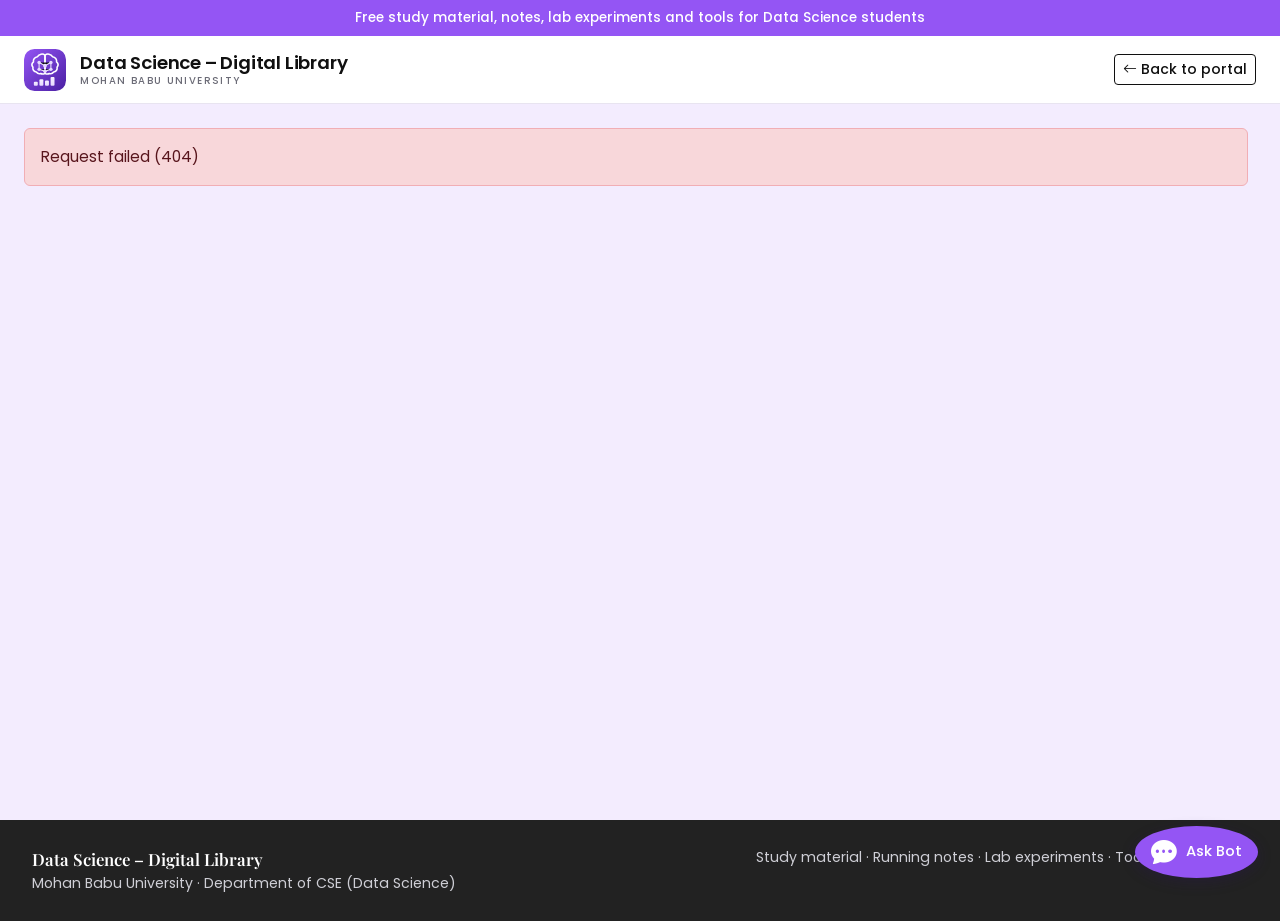
==== commit 46381fd9: "Restyle the portal after the reference publisher site: purple accent bar, white header, serif headin" ====
--- a/ds-library/src/main/resources/static/profile.html
+++ b/ds-library/src/main/resources/static/profile.html
@@ -6,12 +6,14 @@
   <title>Student Profile - Data Science - Digital Library</title>
   <link rel="preconnect" href="https://fonts.googleapis.com">
   <link rel="preconnect" href="https://fonts.gstatic.com" crossorigin>
-  <link href="https://fonts.googleapis.com/css2?family=Inter:wght@400;500;600;700&display=swap" rel="stylesheet">
+  <link href="https://fonts.googleapis.com/css2?family=Poppins:wght@400;500;600&family=Playfair+Display:wght@500;600&display=swap" rel="stylesheet">
   <link href="https://cdn.jsdelivr.net/npm/bootstrap@5.3.3/dist/css/bootstrap.min.css" rel="stylesheet">
   <link href="https://cdn.jsdelivr.net/npm/bootstrap-icons@1.11.3/font/bootstrap-icons.min.css" rel="stylesheet">
   <link href="css/style.css" rel="stylesheet">
 </head>
-<body>
+<body class="profile-page">
+  <div class="announce" role="note">Free study material, notes, lab experiments and tools for Data Science students</div>
+
   <header class="app-header">
     <div class="header-left">
       <img src="img/ds-logo.svg" alt="Data Science Digital Library logo" class="brand-logo">
@@ -24,6 +26,11 @@
 
   <main class="app-main profile-main" id="content" tabindex="-1"></main>
   <div class="toast-area" id="toasts" aria-live="polite"></div>
+  <footer class="app-footer">
+    <div><strong>Data Science &ndash; Digital Library</strong><br>Mohan Babu University &middot; Department of CSE (Data Science)</div>
+    <div>Study material &middot; Running notes &middot; Lab experiments &middot; Tools &middot; Code editor</div>
+  </footer>
+
 
   <script src="https://cdn.jsdelivr.net/npm/bootstrap@5.3.3/dist/js/bootstrap.bundle.min.js"></script>
   <script src="js/ui.js"></script>
--- a/ds-library/src/main/resources/static/css/style.css
+++ b/ds-library/src/main/resources/static/css/style.css
@@ -420,112 +420,158 @@
 
 
 /* =====================================================================
-   PROFESSIONAL THEME: flat, quiet and clean (loaded last, so it refines everything above)
+   STOREFRONT THEME (modelled on a clean publisher website): white header, purple accent bar,
+   lavender content bands, serif headings, black buttons, dark footer. No animation.
    ===================================================================== */
 :root {
-  --primary: #1d6bb5; --primary-dark: #17558f; --primary-deep: #0f2a47;
-  --accent: #38a5e8;
-  --bg: #f4f6f9; --surface: #fff; --text: #1e2a3a; --muted: #5f6f82; --border: #e3e8ef;
-  --radius: 10px; --header-h: 64px;
-  --shadow: 0 1px 2px rgba(16, 40, 70, .06), 0 2px 8px rgba(16, 40, 70, .04);
-  --bs-primary: #1d6bb5; --bs-primary-rgb: 29, 107, 181; --bs-link-color: #1d6bb5; --bs-link-color-rgb: 29, 107, 181;
-}
-body { background: #f4f6f9; font-family: "Inter", "Segoe UI", system-ui, -apple-system, Roboto, Arial, sans-serif; line-height: 1.55; font-size: .97rem; }
+  --primary: #8a47f0; --primary-dark: #6f2fd6; --primary-deep: #2b1458;
+  --accent: #9455f4; --lavender: #f3ecfe; --ink: #101010;
+  --bg: #fff; --surface: #fff; --text: #222; --muted: #6b6b76; --border: #e8e4f0;
+  --radius: 10px; --bar-h: 36px; --head-h: 68px; --header-h: 104px;
+  --shadow: 0 2px 10px rgba(43, 20, 88, .08);
+  --bs-primary: #8a47f0; --bs-primary-rgb: 138, 71, 240; --bs-link-color: #6f2fd6; --bs-link-color-rgb: 111, 47, 214;
+  --bs-link-hover-color: #5a22b5; --bs-link-hover-color-rgb: 90, 34, 181;
+  --serif: "Playfair Display", Georgia, "Times New Roman", serif;
+}
+body { background: var(--lavender); color: var(--text); font-family: "Poppins", "Segoe UI", system-ui, sans-serif; font-size: .95rem; line-height: 1.6; }
 h1, h2, h3, h4, h5 { letter-spacing: 0; }
 
-/* buttons and forms */
-.btn { --bs-btn-border-radius: 8px; font-weight: 600; box-shadow: none; }
-.btn-primary { --bs-btn-bg: #1d6bb5; --bs-btn-border-color: #1d6bb5; --bs-btn-hover-bg: #17558f; --bs-btn-hover-border-color: #17558f; --bs-btn-active-bg: #124676; --bs-btn-active-border-color: #124676; --bs-btn-disabled-bg: #1d6bb5; --bs-btn-disabled-border-color: #1d6bb5; }
-.btn-outline-primary { --bs-btn-color: #1d6bb5; --bs-btn-border-color: #1d6bb5; --bs-btn-hover-bg: #1d6bb5; --bs-btn-hover-border-color: #1d6bb5; --bs-btn-active-bg: #17558f; --bs-btn-active-border-color: #17558f; --bs-btn-disabled-color: #1d6bb5; --bs-btn-disabled-border-color: #1d6bb5; }
-.form-control, .form-select { border-radius: 8px; border-color: #cfd8e3; }
-.form-control:focus, .form-select:focus { border-color: #1d6bb5; box-shadow: 0 0 0 .2rem rgba(29, 107, 181, .15); }
-.modal-content { border: 1px solid var(--border); border-radius: 12px; box-shadow: 0 16px 40px rgba(16, 40, 70, .2); }
-.modal-header .modal-title { font-weight: 700; color: var(--primary-deep); }
-.badge.bg-primary { background-color: #1d6bb5 !important; border-radius: 6px; font-weight: 600; }
-
-/* header: plain white bar with a thin line */
-.app-header { background: #fff; backdrop-filter: none; box-shadow: none; border-bottom: 1px solid var(--border); padding: 0 1.25rem; }
+/* announcement bar */
+.announce {
+  position: fixed; inset: 0 0 auto 0; z-index: 1032; height: var(--bar-h); display: flex; align-items: center; justify-content: center;
+  padding: 0 1rem; background: #9455f4; color: #fff; font-size: .85rem; font-weight: 500; text-align: center; white-space: nowrap; overflow: hidden; text-overflow: ellipsis;
+}
+
+/* buttons: black rectangles, purple on hover */
+.btn { --bs-btn-border-radius: 4px; font-weight: 500; box-shadow: none; }
+.btn-primary { --bs-btn-bg: #101010; --bs-btn-border-color: #101010; --bs-btn-color: #fff; --bs-btn-hover-bg: #8a47f0; --bs-btn-hover-border-color: #8a47f0; --bs-btn-hover-color: #fff; --bs-btn-active-bg: #6f2fd6; --bs-btn-active-border-color: #6f2fd6; --bs-btn-disabled-bg: #101010; --bs-btn-disabled-border-color: #101010; --bs-btn-focus-shadow-rgb: 138, 71, 240; }
+.btn-outline-primary { --bs-btn-color: #101010; --bs-btn-border-color: #101010; --bs-btn-hover-bg: #101010; --bs-btn-hover-border-color: #101010; --bs-btn-hover-color: #fff; --bs-btn-active-bg: #101010; --bs-btn-active-border-color: #101010; --bs-btn-disabled-color: #101010; --bs-btn-disabled-border-color: #101010; --bs-btn-focus-shadow-rgb: 138, 71, 240; }
+.form-control, .form-select { border-radius: 4px; border-color: #d6d0e2; }
+.form-control:focus, .form-select:focus { border-color: #8a47f0; box-shadow: 0 0 0 .2rem rgba(138, 71, 240, .18); }
+.form-check-input:checked { background-color: #8a47f0; border-color: #8a47f0; }
+.modal-content { border: 0; border-radius: 8px; box-shadow: 0 16px 40px rgba(43, 20, 88, .25); }
+.modal-header .modal-title { font-family: var(--serif); font-weight: 600; color: #101010; }
+.badge.bg-primary { background-color: #8a47f0 !important; border-radius: 4px; font-weight: 500; }
+a:focus-visible, button:focus-visible { outline: 3px solid #9455f4; outline-offset: 2px; }
+
+/* header: logo and name on the left, profile on the right, thin line under it */
+.app-header { top: var(--bar-h); height: var(--head-h); background: #fff; backdrop-filter: none; box-shadow: none; border-bottom: 1px solid var(--border); grid-template-columns: auto minmax(0, 1fr) auto; gap: .9rem; padding: 0 1.5rem; }
 .app-header::after { display: none; }
-.brand-logo { height: 40px; width: 40px; border-radius: 9px; }
-.site-title { font-size: 1.2rem; font-weight: 700; color: var(--primary-deep); letter-spacing: 0; }
-.site-title small { font-size: .66rem; font-weight: 600; letter-spacing: .16em; color: var(--muted); margin-top: .15rem; }
-.menu-toggle { width: 40px; height: 40px; border-radius: 8px; background: #fff; border: 1px solid var(--border); color: #3b4a5e; font-size: 1.35rem; }
-.menu-toggle:hover { background: #f0f4f9; }
-.profile-avatar { width: 40px; height: 40px; font-size: 1.35rem; background: #eef3f9; color: #4a5b70; border: 1px solid #cfd8e3; box-shadow: none; }
-.profile-avatar:hover { transform: none; background: #e3ebf5; color: var(--primary-dark); box-shadow: none; }
-
-/* menu: white panel, quiet links, clear active state */
-.app-sidebar { background: #fff; border: 1px solid var(--border); border-radius: 12px; box-shadow: var(--shadow); padding: .6rem; }
-.nav-item-link { border-radius: 8px; color: #3b4a5e; font-weight: 500; padding: .62rem .85rem; margin-bottom: .15rem; }
-.nav-item-link i { color: #7a8a9e; font-size: 1.05rem; }
-.nav-item-link:hover { background: #f0f4f9; color: var(--primary-deep); }
-.nav-item-link.active { background: #e8f1fb; color: var(--primary); box-shadow: inset 3px 0 0 var(--primary); font-weight: 600; }
-.nav-item-link.active i { color: var(--primary); }
-.nav-count { background: #eef2f7; color: #5f6f82; font-weight: 600; }
-.nav-item-link.active .nav-count { background: #d4e6f8; color: var(--primary-dark); }
-
-/* page headings and cards */
-.page-head { background: transparent; backdrop-filter: none; border-radius: 0; padding: 0 0 .85rem; border-bottom: 1px solid var(--border); margin-bottom: 1.25rem; }
-.page-head h2 { font-size: 1.5rem; font-weight: 700; color: var(--primary-deep); letter-spacing: 0; }
-.card-ds { border: 1px solid var(--border); border-radius: var(--radius); box-shadow: var(--shadow); }
-.card-ds h5 { font-weight: 700; color: var(--primary-deep); }
-.subject-title { display: block; background: transparent; box-shadow: none; border-radius: 0; padding: 0 0 .4rem; border-bottom: 2px solid #d5e0ec; font-size: 1.05rem; font-weight: 700; color: var(--primary-deep); }
-.section-label { color: #6b7b8f; letter-spacing: .08em; }
-.stat-icon { border-radius: 8px; background: #e8f1fb; }
-.welcome-banner { border-radius: 12px; background: linear-gradient(120deg, #123a63 0%, #1d6bb5 100%); box-shadow: none; padding: 1.5rem 1.6rem; }
-.welcome-banner h3 { font-weight: 700; font-size: 1.55rem; letter-spacing: 0; }
-.welcome-banner p { font-size: 1rem; opacity: .9; }
+.brand-logo { height: 42px; width: 42px; border-radius: 8px; }
+.site-title { text-align: left; font-size: 1.15rem; font-weight: 600; color: #101010; line-height: 1.2; }
+.site-title small { font-size: .62rem; font-weight: 500; letter-spacing: .14em; color: var(--muted); margin-top: .1rem; }
+.menu-toggle { width: 40px; height: 40px; border-radius: 4px; background: #fff; border: 1px solid #d6d0e2; color: #222; font-size: 1.3rem; }
+.menu-toggle:hover { background: var(--lavender); }
+.profile-avatar { width: 40px; height: 40px; font-size: 1.3rem; background: var(--lavender); color: #6f2fd6; border: 1px solid #d6d0e2; box-shadow: none; }
+.profile-avatar:hover { transform: none; background: #e6dbfb; color: #5a22b5; box-shadow: none; }
+
+/* menu: white panel, purple active item */
+.app-sidebar { background: #fff; border: 1px solid var(--border); border-radius: 8px; box-shadow: var(--shadow); padding: .6rem; }
+.nav-item-link { border-radius: 4px; color: #222; font-weight: 500; padding: .65rem .85rem; margin-bottom: .15rem; }
+.nav-item-link i { color: #8a47f0; font-size: 1.05rem; }
+.nav-item-link:hover { background: var(--lavender); color: #101010; }
+.nav-item-link.active { background: var(--lavender); color: #6f2fd6; box-shadow: inset 3px 0 0 #8a47f0; font-weight: 600; }
+.nav-item-link.active i { color: #6f2fd6; }
+.nav-count { background: #efe9fb; color: #6f2fd6; font-weight: 600; }
+.nav-item-link.active .nav-count { background: #fff; color: #6f2fd6; }
+
+/* page headings: serif, like the reference's section titles */
+.page-head { background: transparent; backdrop-filter: none; border-radius: 0; padding: 0 0 .9rem; border-bottom: 0; margin-bottom: 1.1rem; }
+.page-head h2 { font-family: var(--serif); font-size: 2rem; font-weight: 600; color: #101010; }
+.page-head p { color: var(--muted); }
+.subject-title { display: block; background: transparent; box-shadow: none; border-radius: 0; padding: 0 0 .5rem; border-bottom: 2px solid #9455f4; font-family: var(--serif); font-size: 1.35rem; font-weight: 600; color: #101010; }
+.section-label { color: #6f2fd6; letter-spacing: .08em; font-weight: 600; }
+
+/* cards */
+.card-ds { background: #fff; border: 0; border-radius: var(--radius); box-shadow: var(--shadow); }
+.card-ds h5 { font-weight: 600; color: #101010; }
+.stat-icon { border-radius: 50%; background: var(--lavender); color: #6f2fd6; }
+
+/* home: hero banner */
+.welcome-banner { border-radius: 12px; box-shadow: none; padding: 0; background: none; }
+.hero { position: relative; overflow: hidden; display: grid; grid-template-columns: minmax(0, 1.15fr) minmax(0, 1fr); align-items: center; gap: 1rem; border-radius: 12px; padding: 2.6rem 2.4rem; color: #fff; background: linear-gradient(120deg, #2b1458 0%, #5a22b5 55%, #9455f4 100%); }
+.hero h3 { font-family: var(--serif); font-size: 2.3rem; font-weight: 600; line-height: 1.2; margin: 0 0 .7rem; color: #fff; }
+.hero p { margin: 0 0 1.4rem; opacity: .92; font-size: 1.02rem; max-width: 34rem; }
+.hero .btn { background: #101010; border-color: #101010; color: #fff; padding: .6rem 1.4rem; }
+.hero .btn:hover { background: #fff; color: #101010; border-color: #fff; }
+.hero-art { width: 100%; max-height: 230px; justify-self: end; }
+@media (max-width: 767.98px) { .hero { grid-template-columns: 1fr; padding: 1.8rem 1.4rem; } .hero h3 { font-size: 1.7rem; } .hero-art { display: none; } }
 
 /* modules: PDF and video rows */
-.pdf-item, .video-item { border-radius: 8px; background: #f7f9fc; border: 1px solid var(--border); }
-.pdf-icon, .video-icon { border-radius: 8px; background: #1d6bb5; }
+.pdf-item, .video-item { border-radius: 8px; background: #faf8fe; border: 1px solid var(--border); }
+.pdf-icon, .video-icon { border-radius: 8px; background: #8a47f0; }
 .video-icon { background: #d62d20; }
 
-/* profile: resume and ID card */
-.resume-heading { font-weight: 700; color: var(--primary-deep); }
-.resume-file { border-radius: 8px; background: #f7f9fc; border-color: var(--border); }
-.resume-icon { border-radius: 8px; background: #1d6bb5; }
-.id-card { border-radius: 12px; box-shadow: var(--shadow); border: 1px solid var(--border); }
-.id-card-top { background: linear-gradient(120deg, #123a63, #1d6bb5); padding-bottom: 4rem; }
+/* profile page */
+.resume-heading { font-family: var(--serif); font-weight: 600; color: #101010; }
+.resume-heading i { color: #8a47f0; }
+.resume-file { border-radius: 8px; background: #faf8fe; border-color: var(--border); }
+.resume-icon { border-radius: 8px; background: #8a47f0; }
+.id-card { border-radius: 12px; box-shadow: var(--shadow); border: 0; }
+.id-card-top { background: linear-gradient(120deg, #2b1458, #7a3fe0); padding-bottom: 4rem; }
 .id-logo { border-radius: 8px; box-shadow: none; }
-.id-badge { border-radius: 6px; }
-.id-photo-wrap { background: #fff; padding: 4px; box-shadow: 0 2px 8px rgba(16, 40, 70, .2); }
-.id-name { font-weight: 700; color: var(--primary-deep); }
-.id-roll { border-radius: 6px; background: #e8f1fb; color: var(--primary-dark); }
-.idc-field, .id-info { border-radius: 8px; background: #f7f9fc; border-color: var(--border); }
-.id-info > i { border-radius: 8px; background: #1d6bb5; }
-.id-skill { border-radius: 6px; background: #eef3f9; color: #35506d; border: 1px solid #d5e0ec; font-weight: 500; }
-.id-social { border-radius: 8px; border: 1px solid #cfd8e3; color: var(--primary-dark); font-weight: 600; }
-.id-social:hover { background: #f0f4f9; transform: none; }
-.id-foot { height: 4px; background: #1d6bb5; }
-
-/* study bot: calm, no pulsing */
-.chat-fab { height: 52px; min-width: 52px; border-radius: 12px; background: #1d6bb5; box-shadow: 0 4px 14px rgba(16, 40, 70, .25); font-weight: 600; font-size: .95rem; }
-.chat-fab:hover { transform: none; background: #17558f; box-shadow: 0 6px 18px rgba(16, 40, 70, .3); }
+.id-badge { border-radius: 4px; }
+.id-photo-wrap { background: #fff; padding: 4px; box-shadow: 0 2px 8px rgba(43, 20, 88, .3); }
+.id-name { font-family: var(--serif); font-weight: 600; color: #101010; }
+.id-roll { border-radius: 4px; background: var(--lavender); color: #6f2fd6; }
+.idc-field, .id-info { border-radius: 8px; background: #faf8fe; border-color: var(--border); }
+.id-info > i { border-radius: 8px; background: #8a47f0; }
+.id-skill { border-radius: 4px; background: var(--lavender); color: #4a2a8c; border: 1px solid #ddd0f7; font-weight: 500; }
+.id-social { border-radius: 4px; border: 1px solid #d6d0e2; color: #101010; font-weight: 500; }
+.id-social:hover { background: var(--lavender); transform: none; }
+.id-foot { height: 4px; background: #9455f4; }
+
+/* study bot */
+.chat-fab { height: 52px; min-width: 52px; border-radius: 50%; padding: 0 1rem; background: #9455f4; box-shadow: 0 4px 14px rgba(43, 20, 88, .3); font-weight: 500; font-size: .92rem; }
+.chat-fab:hover { transform: none; background: #7a3fe0; box-shadow: 0 6px 18px rgba(43, 20, 88, .35); }
 .chat-fab::after { display: none; }
-.chat-panel { border-radius: 12px; box-shadow: 0 12px 36px rgba(16, 40, 70, .25); border: 1px solid var(--border); animation: none; }
-.chat-head { background: #123a63; }
-.chat-avatar { border-radius: 8px; }
-.chat-icon-btn { border-radius: 8px; }
+.chat-panel { border-radius: 10px; box-shadow: 0 12px 36px rgba(43, 20, 88, .28); border: 0; animation: none; }
+.chat-head { background: #2b1458; }
+.chat-avatar, .chat-icon-btn { border-radius: 6px; }
+.chat-body { background: #faf8fe; }
 .chat-msg { border-radius: 10px; }
-.chat-user { background: #1d6bb5; border-bottom-right-radius: 3px; }
-.chat-assistant { border-bottom-left-radius: 3px; box-shadow: none; }
-.chat-send { background: #1d6bb5; border-radius: 8px; width: 40px; height: 40px; }
-.chat-form textarea { border-radius: 8px; }
-.chat-chip { border-radius: 8px; border-color: #cfd8e3; color: var(--primary-dark); font-weight: 500; }
-.chat-chip:hover { background: #eef3f9; }
-.chat-suggest .chat-chip { border-radius: 8px; }
-.chat-typing span { animation: none; opacity: .5; }
-
+.chat-user { background: #8a47f0; border-bottom-right-radius: 3px; }
+.chat-assistant { border: 1px solid var(--border); border-bottom-left-radius: 3px; box-shadow: none; }
+.chat-assistant code { background: var(--lavender); color: #6f2fd6; }
+.chat-send { background: #101010; border-radius: 4px; width: 40px; height: 40px; }
+.chat-form textarea { border-radius: 4px; }
+.chat-chip { border-radius: 4px; border-color: #d6d0e2; color: #4a2a8c; font-weight: 500; }
+.chat-chip:hover { background: var(--lavender); }
+.chat-suggest .chat-chip { border-radius: 4px; }
+.chat-notice, .chat-nomatch { background: var(--lavender); border-color: #ddd0f7; }
+.chat-typing span { animation: none; opacity: .5; background: #8a47f0; }
+
+/* dark footer */
+.app-footer { margin-left: calc(var(--sidebar-w) + 28px); background: #222; color: #cfcfd6; padding: 1.6rem 2rem; font-size: .88rem; display: flex; flex-wrap: wrap; justify-content: space-between; gap: .5rem 1.5rem; }
+.app-footer strong { color: #fff; font-family: var(--serif); font-size: 1.05rem; font-weight: 600; }
+.app-footer a { color: #cfcfd6; text-decoration: none; }
+.app-footer a:hover { color: #fff; text-decoration: underline; }
+body.sidebar-collapsed .app-footer { margin-left: 0; }
+.profile-main + .toast-area + .app-footer, body.profile-page .app-footer { margin-left: 0; }
+
+/* sizes */
+.app-main { padding-top: calc(var(--header-h) + 1.5rem); min-height: calc(100vh - 80px); }
 @media (max-width: 991.98px) {
-  :root { --header-h: 60px; }
-  .app-sidebar { background: #fff; border-radius: 10px; box-shadow: var(--shadow); }
-  .nav-item-link { border-radius: 8px; }
-  .nav-item-link.active { box-shadow: none; background: #e8f1fb; }
-  .site-title { font-size: 1.02rem; }
+  :root { --bar-h: 32px; --head-h: 60px; --header-h: 92px; }
+  .announce { font-size: .78rem; }
+  .app-header { padding: 0 .85rem; gap: .5rem; }
+  .app-sidebar { background: #fff; border-radius: 8px; box-shadow: var(--shadow); }
+  .nav-item-link { border-radius: 4px; }
+  .nav-item-link.active { box-shadow: inset 0 -3px 0 #8a47f0; background: var(--lavender); }
+  .site-title { font-size: 1rem; }
+  .app-footer, body.sidebar-collapsed .app-footer { margin-left: 0; padding: 1.4rem 1rem; }
+  .app-main { min-height: calc(100vh - 120px); }
 }
 @media (max-width: 575.98px) {
-  :root { --header-h: 58px; }
-  .site-title { font-size: .84rem; }
-  .welcome-banner { border-radius: 10px; }
-}
+  :root { --bar-h: 30px; --head-h: 56px; --header-h: 86px; }
+  .site-title { font-size: .86rem; }
+  .site-title small { font-size: .5rem; letter-spacing: .1em; }
+  .page-head h2 { font-size: 1.6rem; }
+}
+
+/* phone/tablet fixes: keep content below the open menu bar; announcement text truncates cleanly */
+.announce { display: block; line-height: var(--bar-h); }
+@media (max-width: 991.98px) {
+  .app-main { padding-top: calc(var(--header-h) + var(--nav-h) + 24px); }
+  body.sidebar-collapsed .app-main { padding-top: calc(var(--header-h) + 1.25rem); }
+}
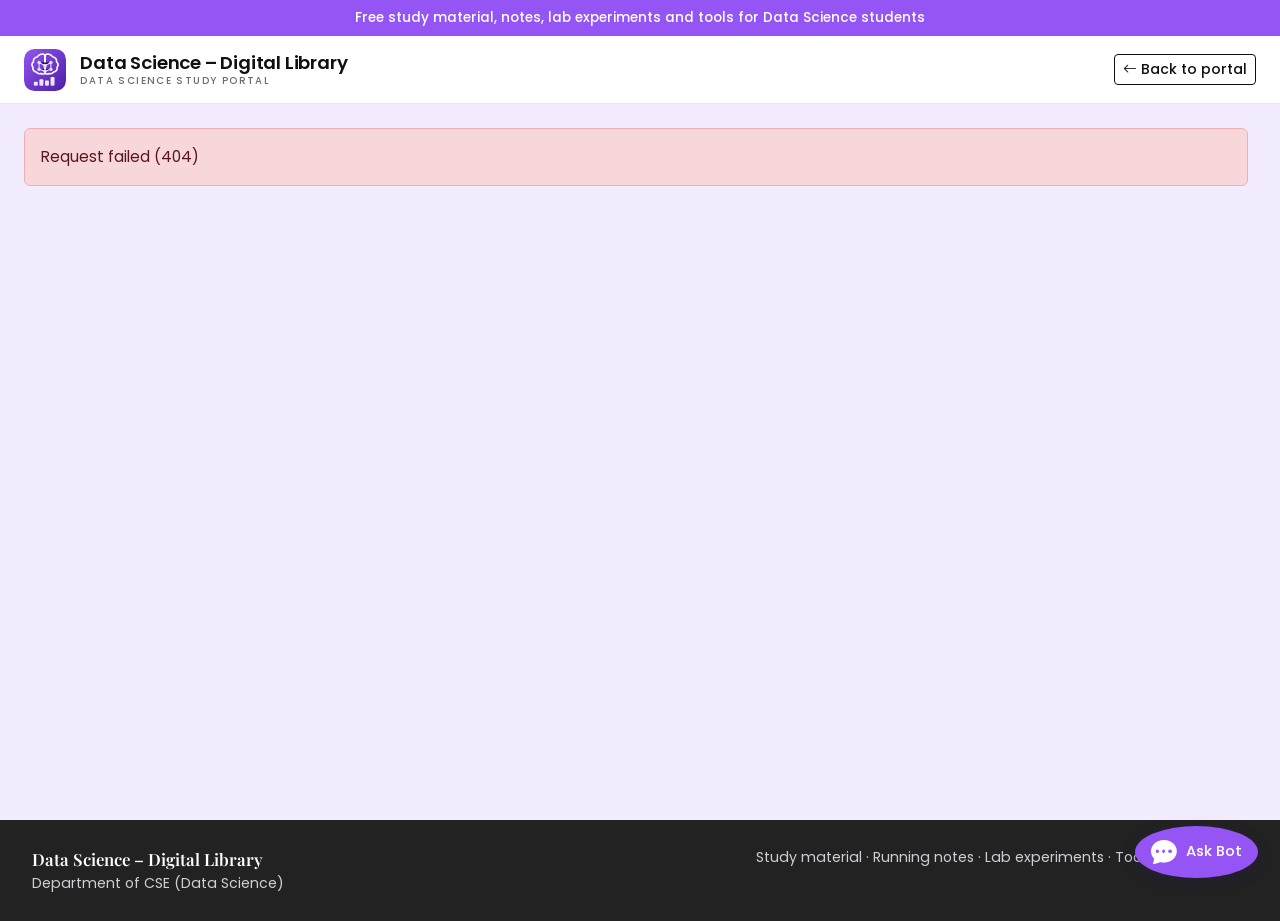
==== commit 419d258d: "Remove the Mohan Babu University / MBU name from the website, chat bot and docs Co-Authored-By: Clau" ====
--- a/ds-library/src/main/resources/static/profile.html
+++ b/ds-library/src/main/resources/static/profile.html
@@ -18,7 +18,7 @@
     <div class="header-left">
       <img src="img/ds-logo.svg" alt="Data Science Digital Library logo" class="brand-logo">
     </div>
-    <h1 class="site-title">Data Science &ndash; Digital Library<small>Mohan Babu University</small></h1>
+    <h1 class="site-title">Data Science &ndash; Digital Library<small>Data Science Study Portal</small></h1>
     <div class="header-right">
       <a href="index.html" class="btn btn-outline-primary btn-sm"><i class="bi bi-arrow-left"></i> <span class="label">Back to portal</span></a>
     </div>
@@ -27,7 +27,7 @@
   <main class="app-main profile-main" id="content" tabindex="-1"></main>
   <div class="toast-area" id="toasts" aria-live="polite"></div>
   <footer class="app-footer">
-    <div><strong>Data Science &ndash; Digital Library</strong><br>Mohan Babu University &middot; Department of CSE (Data Science)</div>
+    <div><strong>Data Science &ndash; Digital Library</strong><br>Department of CSE (Data Science)</div>
     <div>Study material &middot; Running notes &middot; Lab experiments &middot; Tools &middot; Code editor</div>
   </footer>
 
